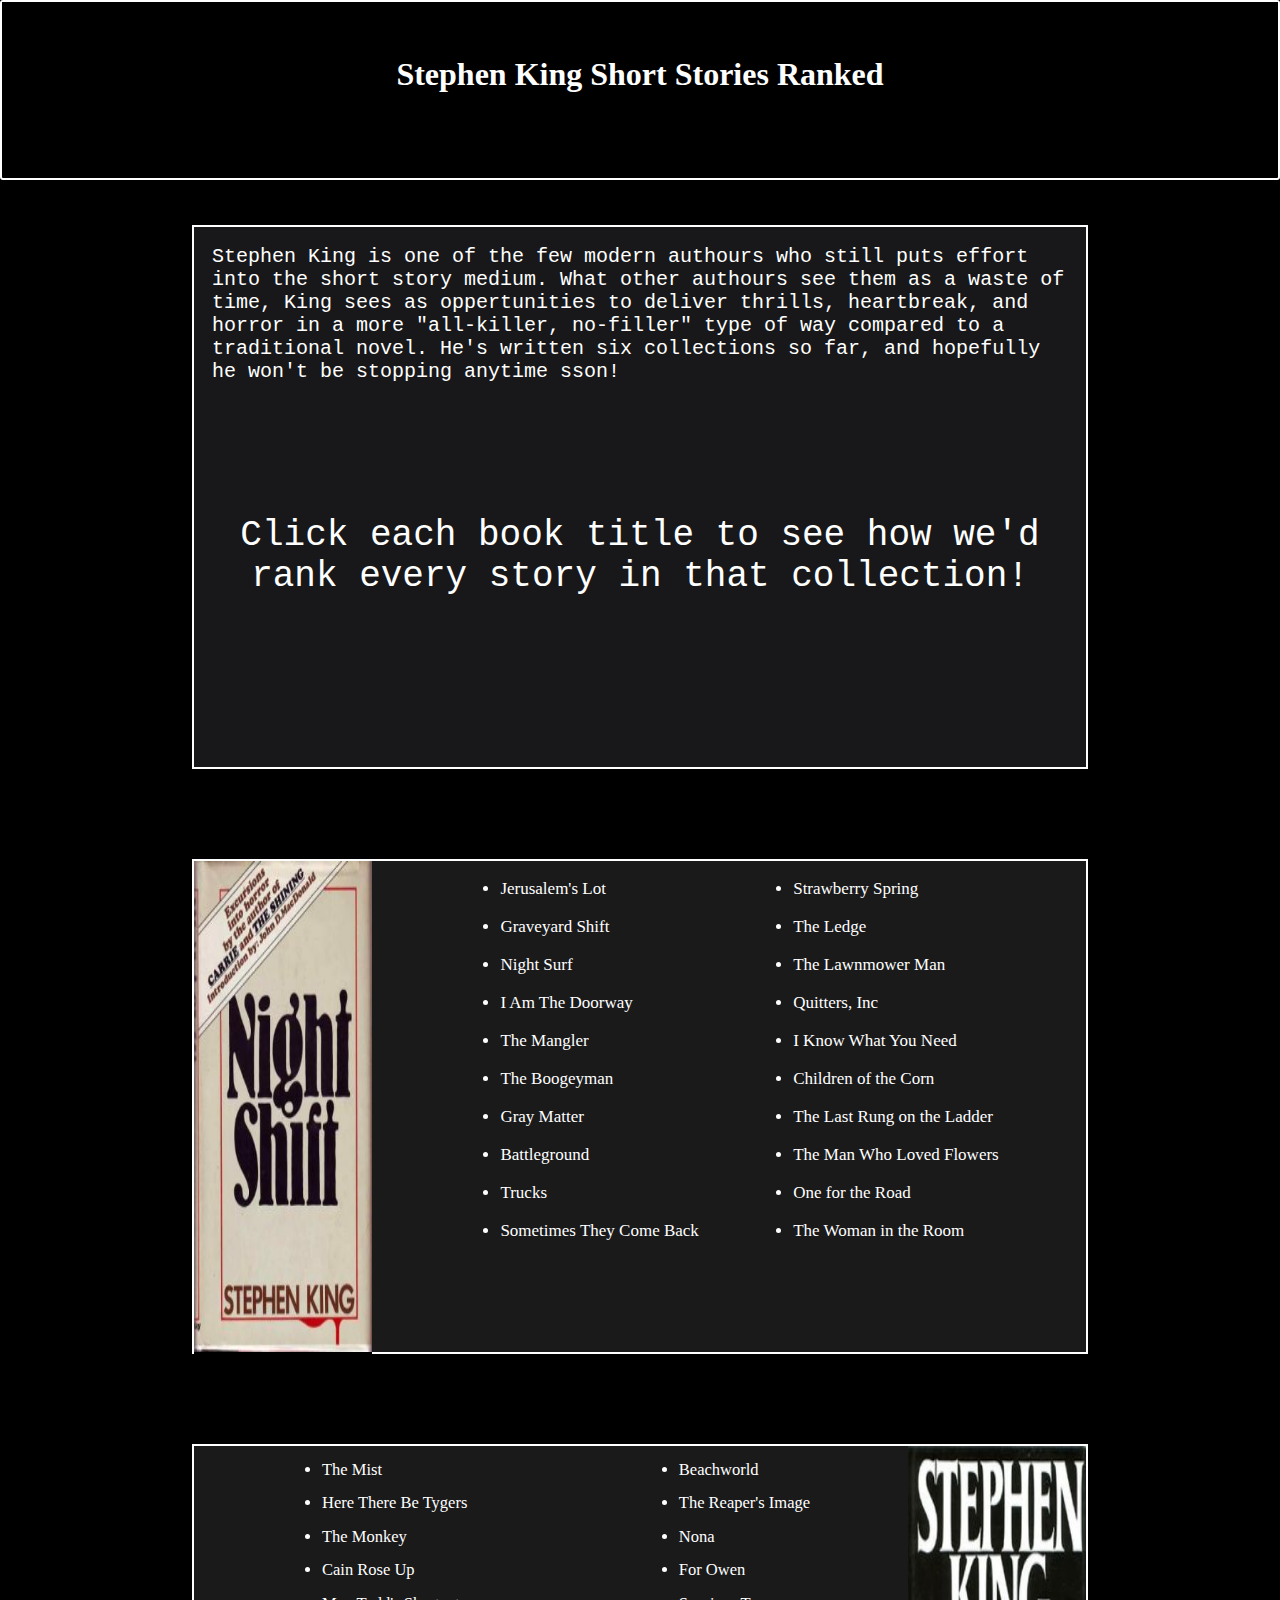
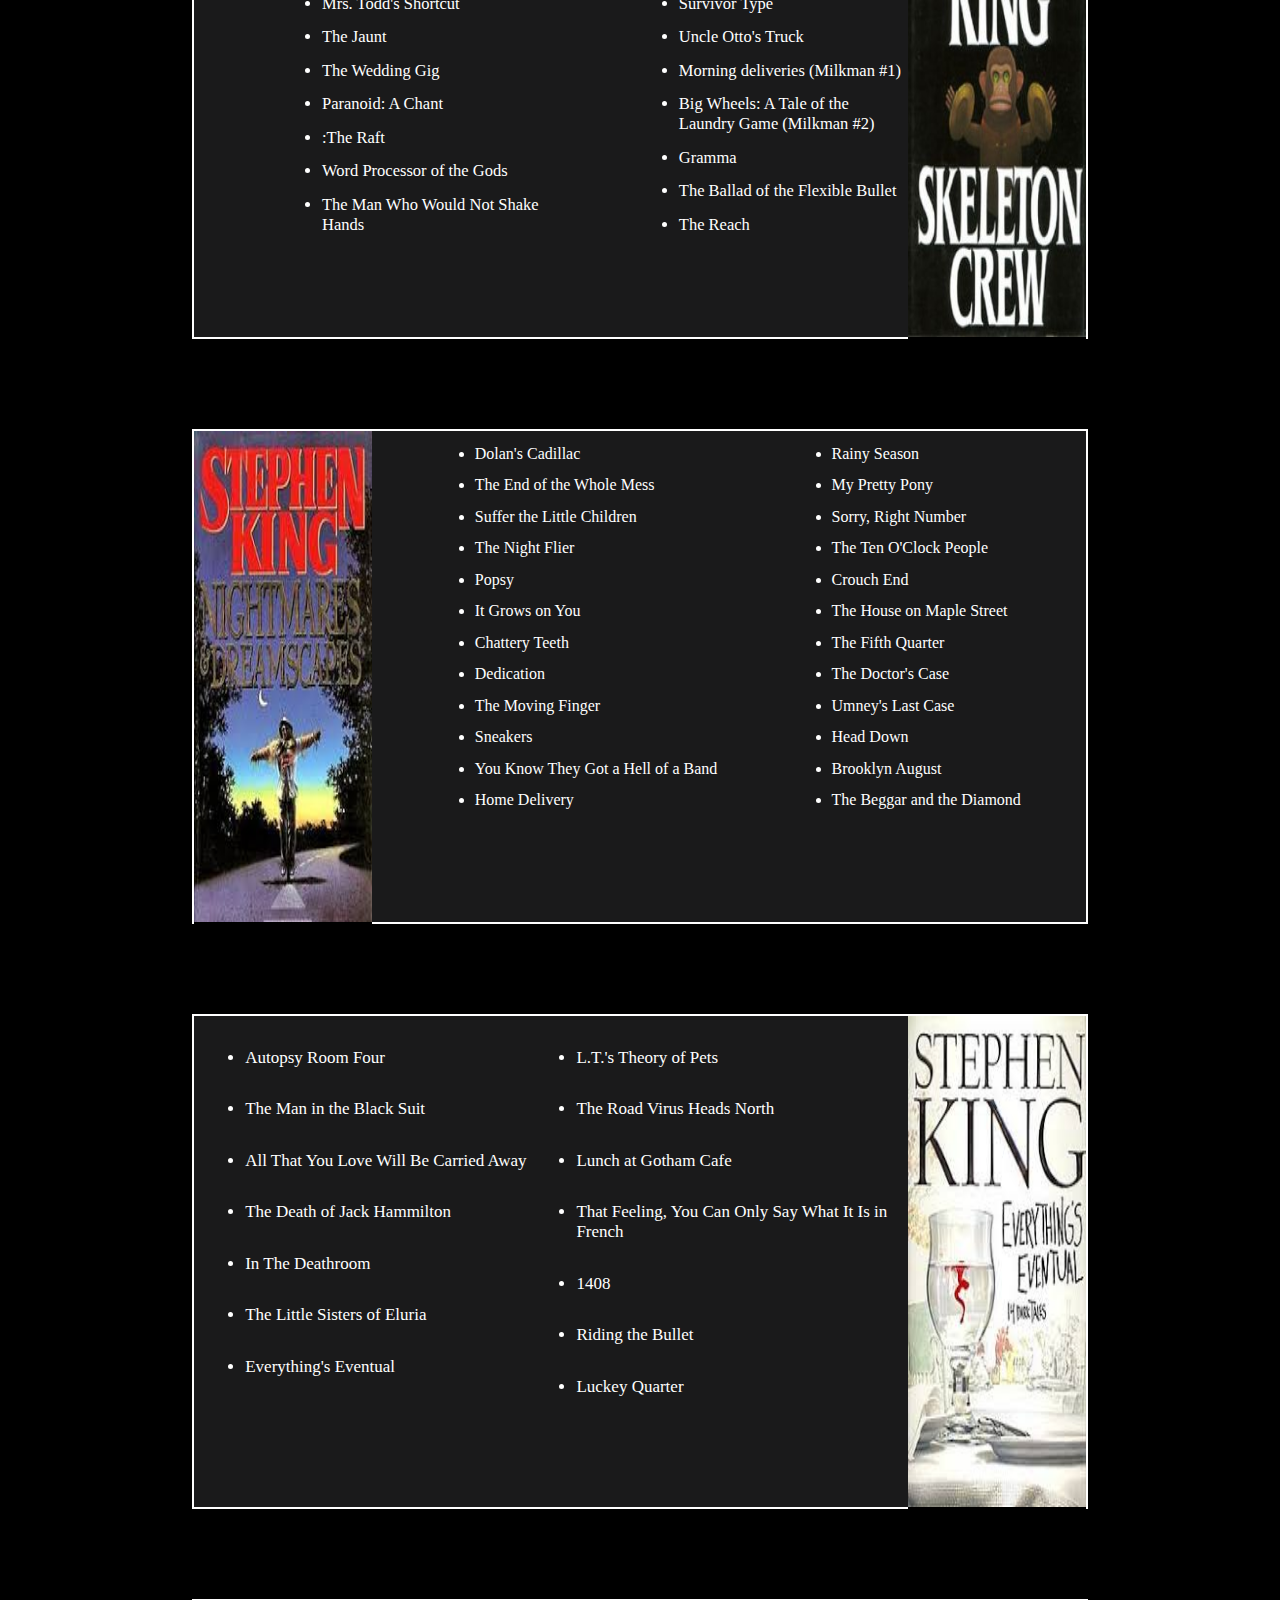
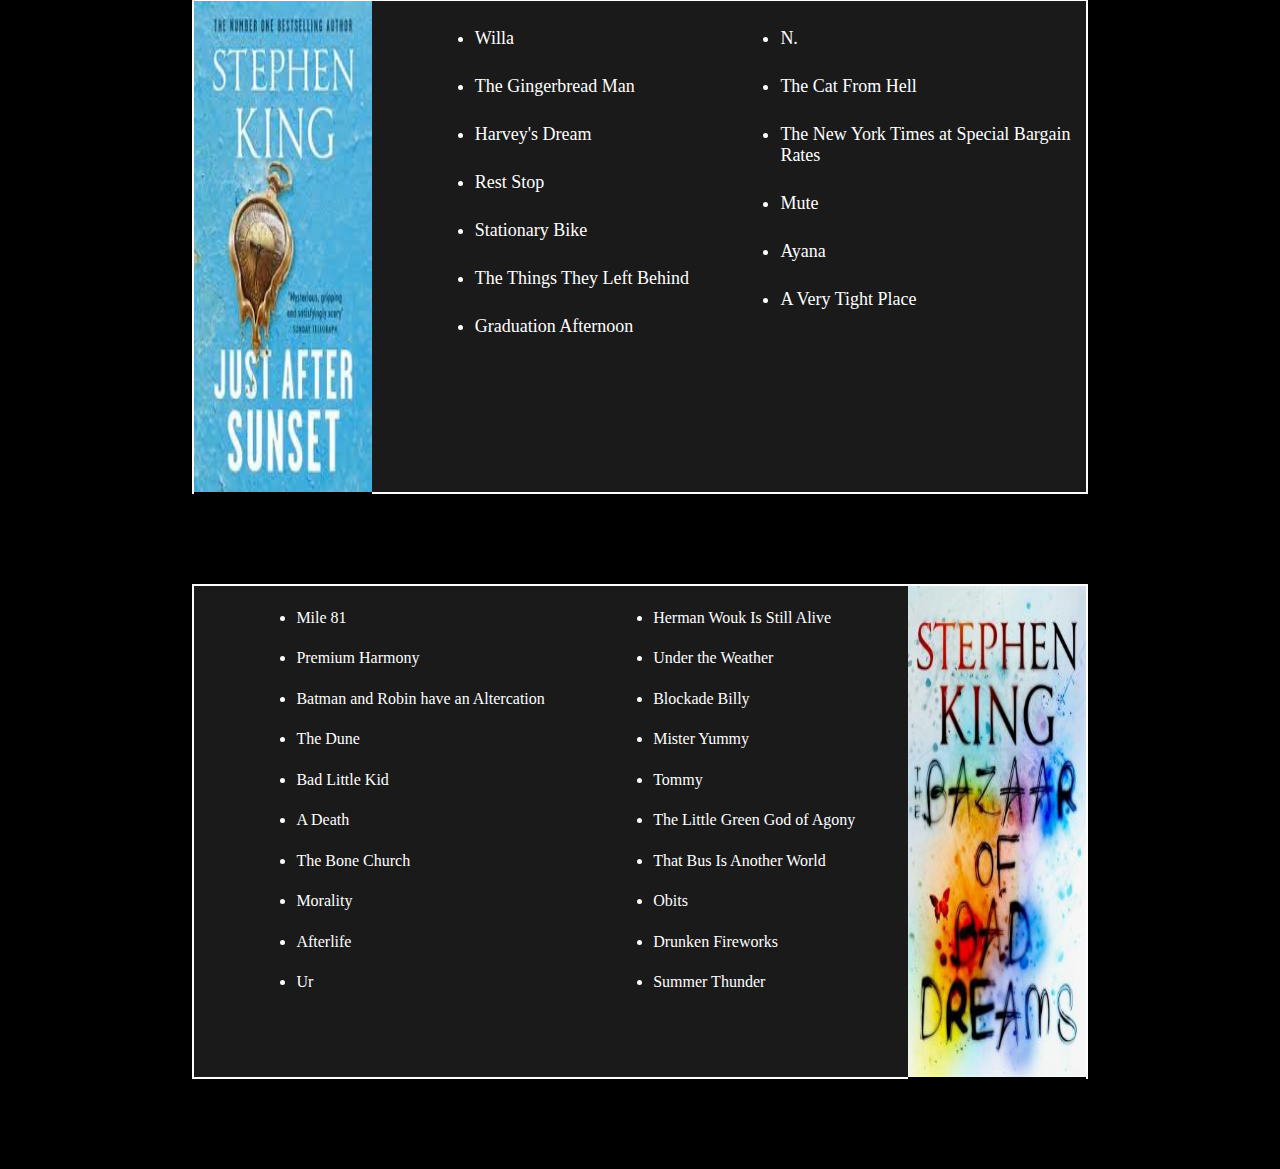
==== index.html @ f2a41735 "Add files via upload" ====
<!DOCTYPE html>
<html lang="en">
  <head>
    <link rel="stylesheet" href="assets/css/stylesheet.css" />
    <meta charset="UTF-8" />
    <meta name="viewport" content="width=device-width, initial-scale=1.0" />
    <title>Stephen King Short Stories Ranked!</title> <!--will have to give each pair of list their own id so I can adjust for phones below 400px-->
  </head>
  <body>
    <div id="main-page">
      <div id="main-page-title-area">
        <h1 id="main-page-title">
          Stephen King Short Stories Ranked
        </h1>
      </div>
      <div class="small-black-seperator"></div>
      <div id="body-of-main-page-area">
        <div id="body">
          <div id="main-page-intro">
            <div id="intro-p1">
              <tt>
                <p>
                Stephen King is one of the few modern authours who still puts
                effort into the short story medium. What other authours see them
                as a waste of time, King sees as oppertunities to deliver thrills,
                heartbreak, and horror in a more "all-killer, no-filler" type of
                way compared to a traditional novel. He's written six collections 
                so far, and hopefully he won't be stopping anytime sson!
              </p>
            </tt>
            </div>
            <div id="intro-p2">
              <tt> 
                <p>Click each book title to see how we'd rank every story in that
                collection!</p>
              </tt>         
            </div>
          </div>
          <div class="black-seperator"></div>
          <div class="book-pic-on-left" id="ns">
            <div class="image-area">
              <a href="#">
                <img src="assets/img/nightshift.jpg" class="book-pic">
                </a>
            </div>
            <div class="list-area">
              <ul>
                <li>Jerusalem's Lot</li>
                <li>Graveyard Shift</li>
                <li>Night Surf</li>
                <li>I Am The Doorway</li>
                <li>The Mangler</li>
                <li>The Boogeyman</li>
                <li>Gray Matter</li>
                <li>Battleground</li>
                <li>Trucks</li>
                <li>Sometimes They Come Back</li>
              </ul>
            </div>
            <div class="list-area">
                <li>Strawberry Spring</li>
                <li>The Ledge</li>
                <li>The Lawnmower Man</li>
                <li>Quitters, Inc</li>
                <li>I Know What You Need</li>
                <li>Children of the Corn</li>
                <li>The Last Rung on the Ladder</li>
                <li>The Man Who Loved Flowers</li>
                <li>One for the Road</li>
                <li>The Woman in the Room</li>
            </div>
          </div>
          <div class="black-seperator"></div>
          <div class="book-pic-on-right" id="sc">
            <div class="image-area">
              <a href="#">
                <img src="assets/img/skeleton-crew.jpg" class="book-pic"/>
              </a>
            </div>
          <div class="list-area">
            <ul>
              <li>Beachworld</li>
              <li>The Reaper's Image</li>
              <li>Nona</li>
              <li>For Owen</li>
              <li>Survivor Type</li>
              <li>Uncle Otto's Truck</li>
              <li>Morning deliveries (Milkman #1)</li>
              <li>Big Wheels: A Tale of the Laundry Game (Milkman #2)</li>
              <li>Gramma</li>
              <li>The Ballad of the Flexible Bullet</li>
              <li>The Reach</li>
            </ul>
          </div>
          <div class="list-area">
            <ul>
              <li>The Mist</li>
              <li>Here There Be Tygers</li>
              <li>The Monkey</li>
              <li>Cain Rose Up</li>
              <li>Mrs. Todd's Shortcut</li>
              <li>The Jaunt</li>
              <li>The Wedding Gig</li>
              <li>Paranoid: A Chant</li>
              <li>:The Raft</li>
              <li>Word Processor of the Gods</li>
              <li>The Man Who Would Not Shake Hands</li>
            </ul>
          </div>
          </div>
          <div class="black-seperator"></div>
          <div class="book-pic-on-left" id="nad">
            <div class="image-area">
              <a href="#">
                <img src="assets/img/nad.jpg" class="book-pic">
                </a>
            </div>
            <div class="list-area">
              <ul>
                <li>Dolan's Cadillac</li>
                <li>The End of the Whole Mess</li>
                <li>Suffer the Little Children</li>
                <li>The Night Flier</li>
                <li>Popsy</li>
                <li>It Grows on You</li>
                <li>Chattery Teeth</li>
                <li>Dedication</li>
                <li>The Moving Finger</li>
                <li>Sneakers</li>
                <li>You Know They Got a Hell of a Band</li>
                <li>Home Delivery</li>
              </ul>
            </div>
            <div class="list-area">
              <ul>
                <li>Rainy Season</li>
                <li>My Pretty Pony</li>
                <li>Sorry, Right Number</li>
                <li>The Ten O'Clock People</li>
                <li>Crouch End</li>
                <li>The House on Maple Street</li>
                <li>The Fifth Quarter</li>
                <li>The Doctor's Case</li>
                <li>Umney's Last Case</li>
                <li>Head Down</li>
                <li>Brooklyn August</li>
                <li>The Beggar and the Diamond</li>
              </ul>
            </div>
          </div>
          <div class="black-seperator"></div>
          <div class="book-pic-on-right" id="ee">
            <div class="image-area">
              <a href="#">
                <img src="assets/img/ee.jpg" class="book-pic"/>
              </a>
            </div>
            <div class="list-area">
              <li>L.T.'s Theory of Pets</li>
              <li>The Road Virus Heads North</li>
              <li>Lunch at Gotham Cafe</li>
              <li>That Feeling, You Can Only Say What It Is in French</li>
              <li>1408</li>
              <li>Riding the Bullet</li>
              <li>Luckey Quarter</li>
            </div>
          <div class="list-area">
            <ul>
              <li>Autopsy Room Four</li>
              <li>The Man in the Black Suit</li>
              <li>All That You Love Will Be Carried Away</li>
              <li>The Death of Jack Hammilton</li>
              <li>In The Deathroom</li>
              <li>The Little Sisters of Eluria</li>
              <li>Everything's Eventual</li>
            </ul>
          </div>
          </div>
          <div class="black-seperator"></div> 
          <div class="book-pic-on-left" id="jas">
            <div class="image-area">
              <a href="#">
                <img src="assets/img/jas.jpg" class="book-pic">
                </a>
            </div>
            <div class="list-area">
              <ul>
                <li>Willa</li>
                <li>The Gingerbread Man</li>
                <li>Harvey's Dream</li>
                <li>Rest Stop</li>
                <li>Stationary Bike</li>
                <li>The Things They Left Behind</li>
                <li>Graduation Afternoon</li>
              </ul>
            </div>
            <div class="list-area">
              <li>N.</li>
              <li>The Cat From Hell</li>
              <li>The New York Times at Special Bargain Rates</li>
              <li>Mute</li>
              <li>Ayana</li>
              <li>A Very Tight Place</li>
            </div>
          </div>
          <div class="black-seperator"></div>
          <div class="book-pic-on-right" id="bobd">
            <div class="image-area">
              <a href="#">
                <img src="assets/img/bobd.jpg" class="book-pic"/>
              </a>
            </div>
          <div class="list-area">
            <ul>
              <li>Herman Wouk Is Still Alive</li>
              <li>Under the Weather</li>
              <li>Blockade Billy</li>
              <li>Mister Yummy</li>
              <li>Tommy</li>
              <li>The Little Green God of Agony</li>
              <li>That Bus Is Another World</li>
              <li>Obits</li>
              <li>Drunken Fireworks</li>
              <li>Summer Thunder</li>
            </ul>
          </div>
          <div class="list-area">
            <ul>
              <li>Mile 81</li>
              <li>Premium Harmony</li>
              <li>Batman and Robin have an Altercation</li>
              <li>The Dune</li>
              <li>Bad Little Kid</li>
              <li>A Death</li>
              <li>The Bone Church</li>
              <li>Morality</li>
              <li>Afterlife</li>
              <li>Ur</li>
            </ul>
          </div>
          </div>
          <div class="black-seperator"></div>
        </div>
      </div>
    </div>
  </body>
</html>
---- assets/css/stylesheet.css ----
/*#region reset*/
* {
  margin: 0;
  padding: 0;
  box-sizing: border-box;
  background-color: black;
}
/*#endregion*/

/*#region main page*/
#main-page {
  background-color: black;
  width: 100vw;
  max-width: 100%;
  height: 400vh;
}
/*#endregion*/

/*#region main page title*/
#main-page-title-area {
  height: 20vh;
  width: 100vw;
  max-width: 100%;
  background-color: black;
  border: 2px solid white;
  border-radius: 3px;
  margin-right: 50vw;
}
#main-page-title {
  text-align: center;
  padding-top: 6vh;
  color: white;
}
/*#endregion*/

/*#region body of main page area*/
#body-of-main-page-area {
  width: 100vw;
  max-width: 100%;
  height: 400vh;
}

#body {
  height: 400vh;
  width: 70vw;
  margin-left: 15vw;
  margin-right: 15vw;
  background-color: yellow;
}

#main-page-intro {
  border: 2px solid white;
}

#main-page-intro p {
  height: 30vh;
  width: 100%;
  background-color: #18181a;
  padding: 2vh;
  color: white;
  font-size: 20px;
}

#intro-p2 {
  text-align: center;
}

#intro-p2 p {
  font-size: 4vh;
}
/*#endregion*/

/*#region black-seperator*/
.black-seperator {
  background-color: black;
  height: 10vh;
}

.small-black-seperator {
  background-color: black;
  height: 5vh;
}
/*#endregion*/

/*#region books*/
.book-pic-on-left {
  height: 55vh;
  display: flex;
  border: 2px solid white;
  width: 100%;
}

.book-pic-on-right {
  height: 55vh;
  display: flex;
  flex-direction: row-reverse;
  border: 2px solid white;
  width: 100%;
}

.image-area {
  width: 20%;
  max-height: 100%;
}

.list-area {
  width: 40%;
  max-height: 100%;
  background-color: #1A1A1B;
}

.list-area ul,
.list-area li {
  background-color: #1A1A1B;
  max-height: 50%;
  color: white;
}

#ns ul,
#ns li {
  font-size: 17px;
  margin-top: 2vh;
  margin-left: 5vw;
}

#sc ul,
#sc li {
  font-size: 16.5px;
  margin-top: 1.5vh;
  margin-left: 5vw;
}

#nad ul,
#nad li {
  font-size: 16px;
  margin-left: 4vw;
  margin-top: 1.5vh;
}

#ee ul,
#ee li {
  font-size: 17px;
  margin-left: 2vw;
  margin-top: 3.5vh;
}

#jas ul,
#jas li {
  font-size: 18px;
  margin-left: 4vw;
  margin-top: 3vh;
}

#bobd ul,
#bobd li {
  font-size: 16px;
  margin-top: 2.5vh;
  margin-left: 4vw;
}

.book-pic {
  width: 100%;
  height: 100%;
  max-width: 100%;
  max-width: 100%;
}
/*#endregion*/

/*#region mobile version*/
@media screen and (max-width: 600px) {

#body {
 width:64vw;
 margin-right:18vw;
 margin-left:18vw;
  }

  #main-page-title-area,
  #main-page-title-area h1 {
    background-color: blue;
  }

  #main-page-intro p {
    font-size: 15px;
  }

  #intro-p2 p {
    font-size: 3vh;
    padding-top: 80px;
  }

  .image-area {
    height: 60%;
    max-height: 60%;
    width: 100%;
  }

  .list-area {
    height: 40%;
    max-height: 50%;
    width: 50%;
  }

  .book-pic-on-left {
    height: 100vh;
    display: flex;
    flex-wrap: wrap;
    border: 2px solid white;
    width: 100%;
  }

  .book-pic-on-right {
    height: 100vh;
    display: flex;
    flex-wrap: wrap;
    border: 2px solid white;
    width: 100%;
  }
  .list-area ul,
  .list-area li {
    background-color: #1A1A1B;
    max-height: 50%;
    color: white;
  }

  #ns ul,
  #ns li {
    font-size: 13px;
    margin-top:1vh;
    margin-left:3vw;
  }

  #sc ul,
  #sc li {
    font-size: 12.5px;
    margin-top: 1vh;
    margin-left: 2vw;
  }

  #nad ul,
  #nad li {
    font-size: 12px;
    margin-left: 3vw;
    margin-top: 1vh;
  }

  #ee ul,
  #ee li {
    font-size: 15px;
    margin-left: 2vw;
    margin-top: 2vh;
  }

  #jas ul,
  #jas li {
    font-size: 16px;
    margin-left: 4vw;
    margin-top: 1.5vh;
  }

  #bobd ul,
  #bobd li {
    font-size: 13.5px;
    margin-top: 1vh;
    margin-left: 4vw;
  }
}

@media screen and (max-width: 400px) {
  #body {
    width:80vw;
    margin-right:10vw;
    margin-left:10vw;
     }
   
     #main-page-title-area,
     #main-page-title-area h1 {
       background-color: blue;
     }
   
     #main-page-intro p {
       font-size: 15px;
     }
   
     #intro-p2 p {
       font-size: 3vh;
       padding-top: 80px;
     }
   
     .image-area {
       height: 50%;
       max-height: 60%;
       width: 100%;
     }
   
     .list-area {
       height: 50%;
       max-height: 50%;
       width: 50%;
     }
   
     .book-pic-on-left {
       height: 120vh;
       display: flex;
       flex-wrap: wrap;
       border: 2px solid white;
       width: 100%;
     }
   
     .book-pic-on-right {
       height: 120vh;
       display: flex;
       flex-wrap: wrap;
       border: 2px solid white;
       width: 100%;
     }
     .list-area ul,
     .list-area li {
       background-color: #1A1A1B;
       max-height: 50%;
       color: white;
     }
   
     #ns ul,
     #ns li {
       font-size: 15px;
       margin-top:1vh;
       margin-left:2.5vw;
     }
   
     #sc ul,
     #sc li {
       font-size: 12.5px;
       margin-top: 1vh;
       margin-left: 2vw;
     }
   
     #nad ul,
     #nad li {
       font-size: 12px;
       margin-left: 3vw;
       margin-top: 1vh;
     }
   
     #ee ul,
     #ee li {
       font-size: 15px;
       margin-left: 2vw;
       margin-top: 2vh;
     }
   
     #jas ul,
     #jas li {
       font-size: 16px;
       margin-left: 4vw;
       margin-top: 1.5vh;
     }
   
     #bobd ul,
     #bobd li {
       font-size: 13.5px;
       margin-top: 1vh;
       margin-left: 4vw;
     }
}
/*#endregion*/
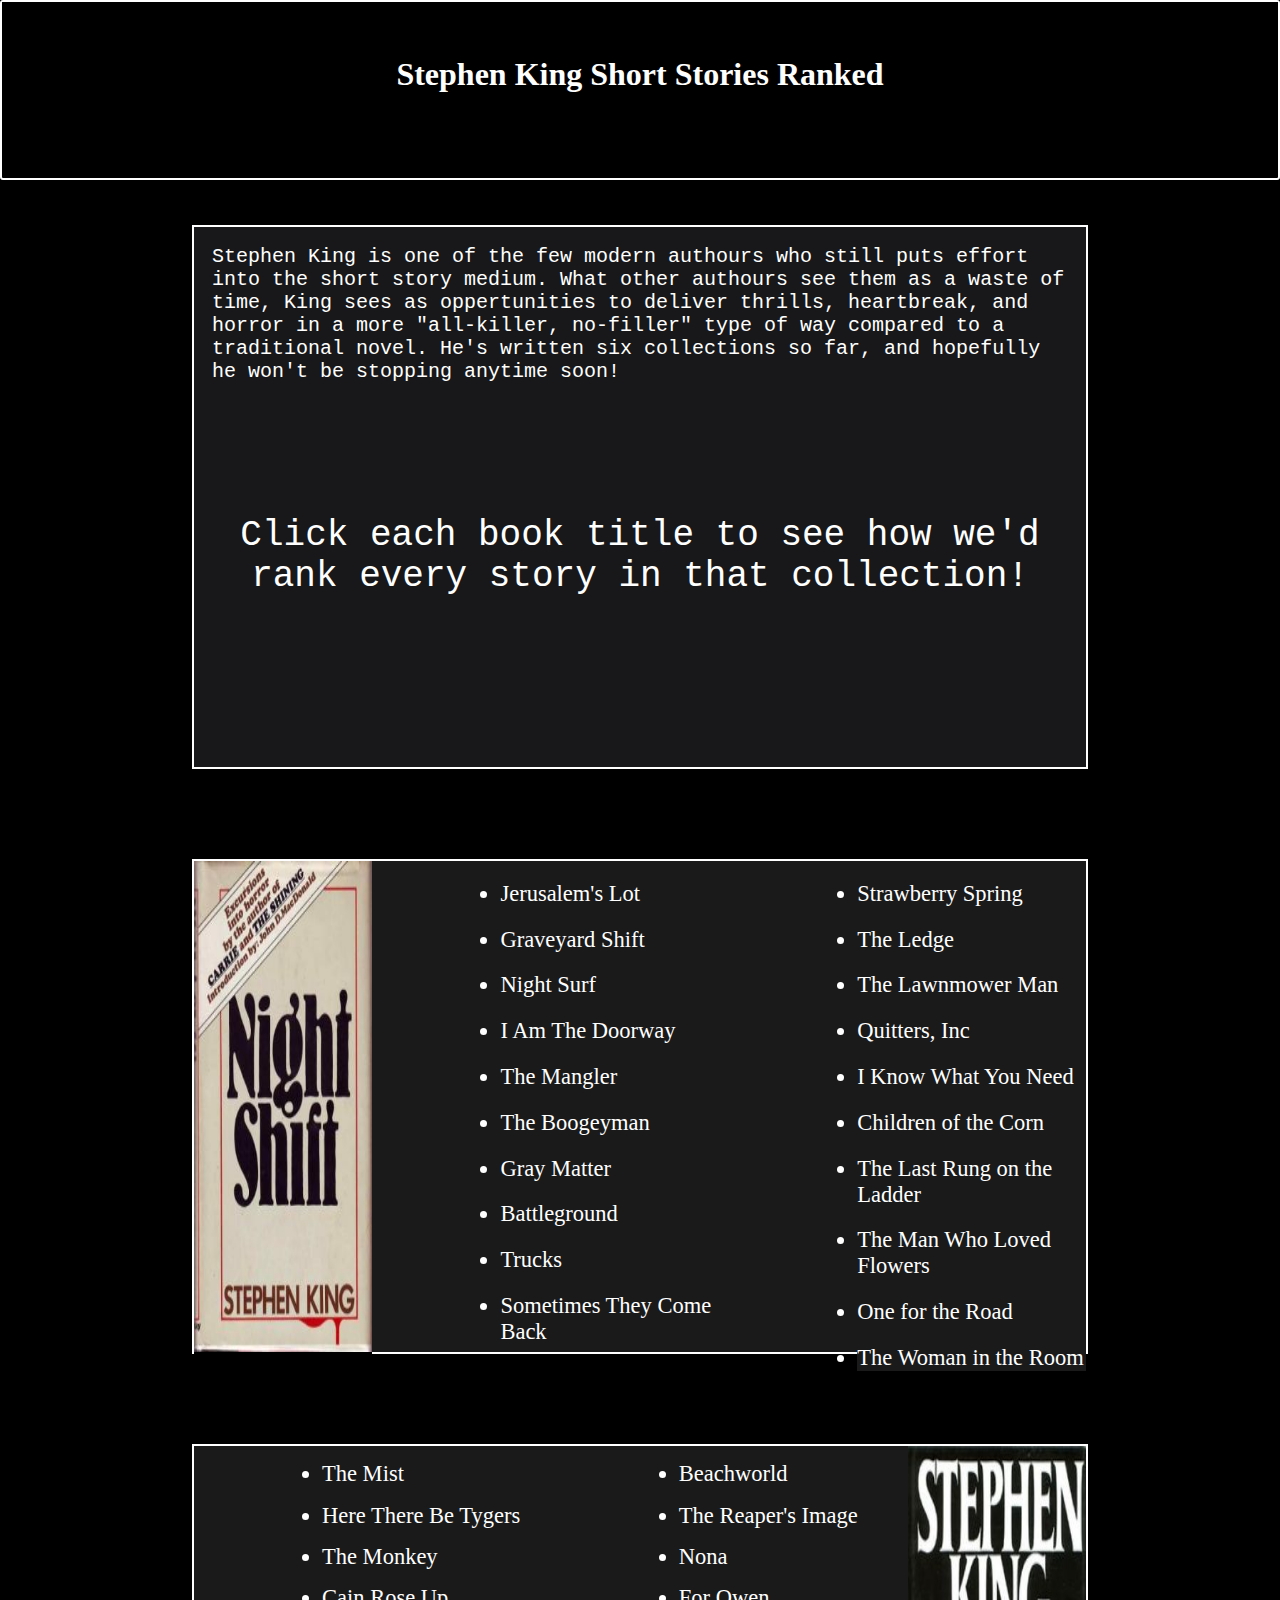
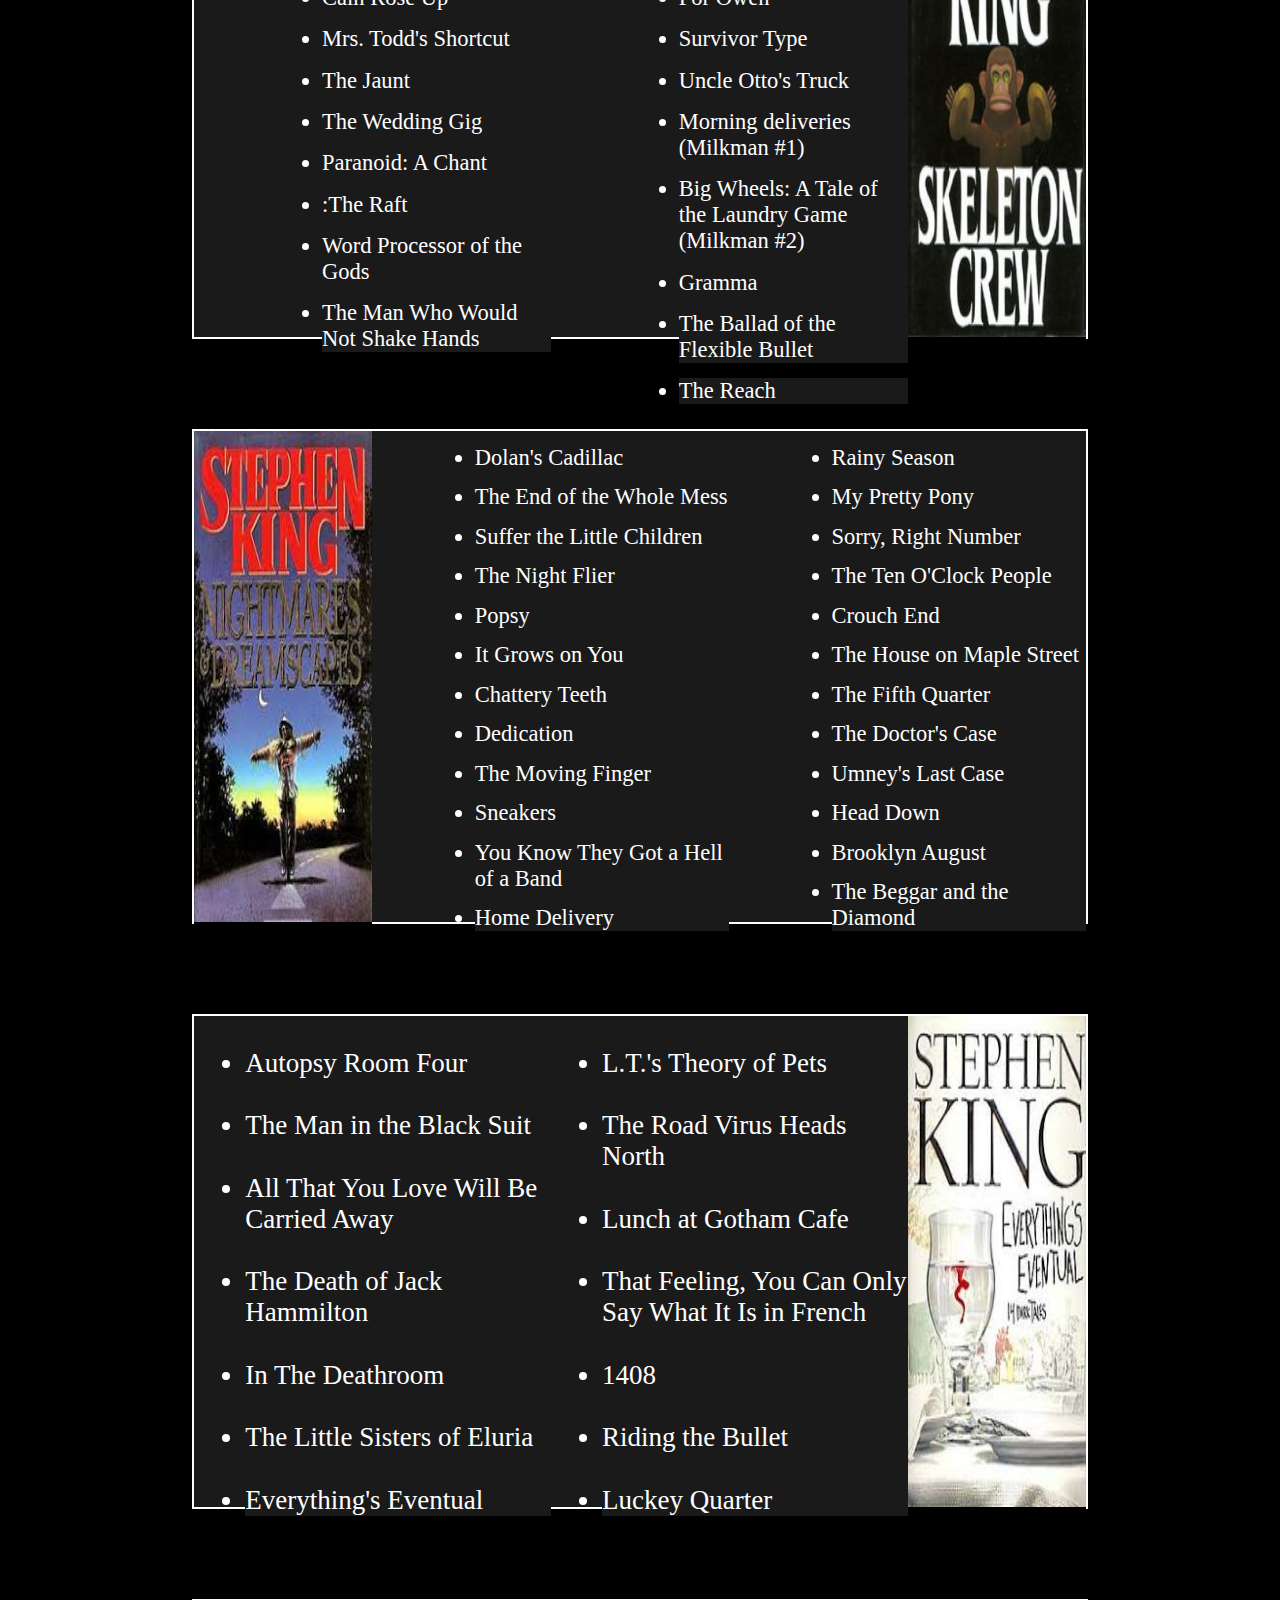
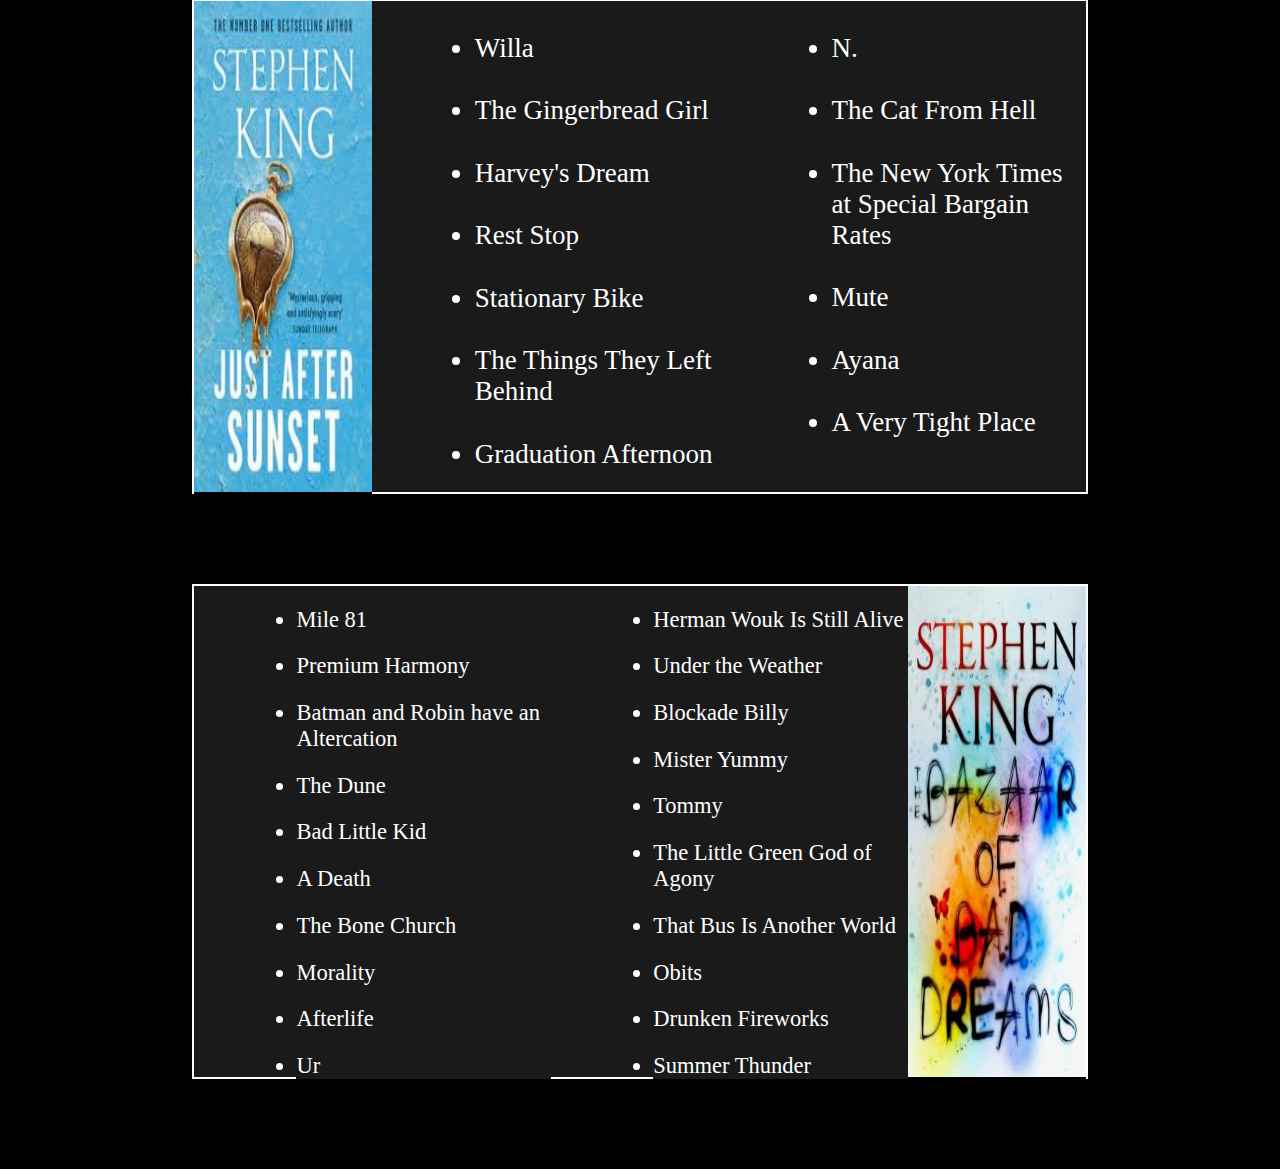
==== commit db3de0c8: "Add files via upload" ====
--- a/index.html
+++ b/index.html
@@ -4,7 +4,7 @@
     <link rel="stylesheet" href="assets/css/stylesheet.css" />
     <meta charset="UTF-8" />
     <meta name="viewport" content="width=device-width, initial-scale=1.0" />
-    <title>Stephen King Short Stories Ranked!</title> <!--will have to give each pair of list their own id so I can adjust for phones below 400px-->
+    <title>Stephen King Short Stories Ranked!</title>
   </head>
   <body>
     <div id="main-page">
@@ -20,31 +20,34 @@
             <div id="intro-p1">
               <tt>
                 <p>
-                Stephen King is one of the few modern authours who still puts
-                effort into the short story medium. What other authours see them
-                as a waste of time, King sees as oppertunities to deliver thrills,
-                heartbreak, and horror in a more "all-killer, no-filler" type of
-                way compared to a traditional novel. He's written six collections 
-                so far, and hopefully he won't be stopping anytime sson!
-              </p>
-            </tt>
+                  Stephen King is one of the few modern authours who still puts
+                  effort into the short story medium. What other authours see
+                  them as a waste of time, King sees as oppertunities to deliver
+                  thrills, heartbreak, and horror in a more "all-killer,
+                  no-filler" type of way compared to a traditional novel. He's
+                  written six collections so far, and hopefully he won't be
+                  stopping anytime soon!
+                </p>
+              </tt>
             </div>
             <div id="intro-p2">
-              <tt> 
-                <p>Click each book title to see how we'd rank every story in that
-                collection!</p>
-              </tt>         
+              <tt>
+                <p>
+                  Click each book title to see how we'd rank every story in that
+                  collection!
+                </p>
+              </tt>
             </div>
           </div>
           <div class="black-seperator"></div>
           <div class="book-pic-on-left" id="ns">
             <div class="image-area">
               <a href="#">
-                <img src="assets/img/nightshift.jpg" class="book-pic">
-                </a>
-            </div>
-            <div class="list-area">
-              <ul>
+                <img src="assets/img/nightshift.jpg" class="book-pic" />
+              </a>
+            </div>
+            <div class="list-area">
+              <ul id="ns-list-1">
                 <li>Jerusalem's Lot</li>
                 <li>Graveyard Shift</li>
                 <li>Night Surf</li>
@@ -58,6 +61,7 @@
               </ul>
             </div>
             <div class="list-area">
+              <ul id="ns-list-2">
                 <li>Strawberry Spring</li>
                 <li>The Ledge</li>
                 <li>The Lawnmower Man</li>
@@ -68,55 +72,56 @@
                 <li>The Man Who Loved Flowers</li>
                 <li>One for the Road</li>
                 <li>The Woman in the Room</li>
+              </ul>
             </div>
           </div>
           <div class="black-seperator"></div>
           <div class="book-pic-on-right" id="sc">
             <div class="image-area">
               <a href="#">
-                <img src="assets/img/skeleton-crew.jpg" class="book-pic"/>
-              </a>
-            </div>
-          <div class="list-area">
-            <ul>
-              <li>Beachworld</li>
-              <li>The Reaper's Image</li>
-              <li>Nona</li>
-              <li>For Owen</li>
-              <li>Survivor Type</li>
-              <li>Uncle Otto's Truck</li>
-              <li>Morning deliveries (Milkman #1)</li>
-              <li>Big Wheels: A Tale of the Laundry Game (Milkman #2)</li>
-              <li>Gramma</li>
-              <li>The Ballad of the Flexible Bullet</li>
-              <li>The Reach</li>
-            </ul>
-          </div>
-          <div class="list-area">
-            <ul>
-              <li>The Mist</li>
-              <li>Here There Be Tygers</li>
-              <li>The Monkey</li>
-              <li>Cain Rose Up</li>
-              <li>Mrs. Todd's Shortcut</li>
-              <li>The Jaunt</li>
-              <li>The Wedding Gig</li>
-              <li>Paranoid: A Chant</li>
-              <li>:The Raft</li>
-              <li>Word Processor of the Gods</li>
-              <li>The Man Who Would Not Shake Hands</li>
-            </ul>
-          </div>
+                <img src="assets/img/skeleton-crew.jpg" class="book-pic" />
+              </a>
+            </div>
+            <div class="list-area">
+              <ul id="sc-list-1">
+                <li>Beachworld</li>
+                <li>The Reaper's Image</li>
+                <li>Nona</li>
+                <li>For Owen</li>
+                <li>Survivor Type</li>
+                <li>Uncle Otto's Truck</li>
+                <li>Morning deliveries (Milkman #1)</li>
+                <li>Big Wheels: A Tale of the Laundry Game (Milkman #2)</li>
+                <li>Gramma</li>
+                <li>The Ballad of the Flexible Bullet</li>
+                <li>The Reach</li>
+              </ul>
+            </div>
+            <div class="list-area">
+              <ul id="sc-list-2">
+                <li>The Mist</li>
+                <li>Here There Be Tygers</li>
+                <li>The Monkey</li>
+                <li>Cain Rose Up</li>
+                <li>Mrs. Todd's Shortcut</li>
+                <li>The Jaunt</li>
+                <li>The Wedding Gig</li>
+                <li>Paranoid: A Chant</li>
+                <li>:The Raft</li>
+                <li>Word Processor of the Gods</li>
+                <li>The Man Who Would Not Shake Hands</li>
+              </ul>
+            </div>
           </div>
           <div class="black-seperator"></div>
           <div class="book-pic-on-left" id="nad">
             <div class="image-area">
               <a href="#">
-                <img src="assets/img/nad.jpg" class="book-pic">
-                </a>
-            </div>
-            <div class="list-area">
-              <ul>
+                <img src="assets/img/nad.jpg" class="book-pic" />
+              </a>
+            </div>
+            <div class="list-area">
+              <ul id="nad-list-1">
                 <li>Dolan's Cadillac</li>
                 <li>The End of the Whole Mess</li>
                 <li>Suffer the Little Children</li>
@@ -132,7 +137,7 @@
               </ul>
             </div>
             <div class="list-area">
-              <ul>
+              <ul id="nad-list-2">
                 <li>Rainy Season</li>
                 <li>My Pretty Pony</li>
                 <li>Sorry, Right Number</li>
@@ -152,41 +157,43 @@
           <div class="book-pic-on-right" id="ee">
             <div class="image-area">
               <a href="#">
-                <img src="assets/img/ee.jpg" class="book-pic"/>
-              </a>
-            </div>
-            <div class="list-area">
-              <li>L.T.'s Theory of Pets</li>
-              <li>The Road Virus Heads North</li>
-              <li>Lunch at Gotham Cafe</li>
-              <li>That Feeling, You Can Only Say What It Is in French</li>
-              <li>1408</li>
-              <li>Riding the Bullet</li>
-              <li>Luckey Quarter</li>
-            </div>
-          <div class="list-area">
-            <ul>
-              <li>Autopsy Room Four</li>
-              <li>The Man in the Black Suit</li>
-              <li>All That You Love Will Be Carried Away</li>
-              <li>The Death of Jack Hammilton</li>
-              <li>In The Deathroom</li>
-              <li>The Little Sisters of Eluria</li>
-              <li>Everything's Eventual</li>
-            </ul>
-          </div>
-          </div>
-          <div class="black-seperator"></div> 
+                <img src="assets/img/ee.jpg" class="book-pic" />
+              </a>
+            </div>
+            <div class="list-area">
+              <ul id="ee-list-1">
+                <li>L.T.'s Theory of Pets</li>
+                <li>The Road Virus Heads North</li>
+                <li>Lunch at Gotham Cafe</li>
+                <li>That Feeling, You Can Only Say What It Is in French</li>
+                <li>1408</li>
+                <li>Riding the Bullet</li>
+                <li>Luckey Quarter</li>
+              </ul>
+            </div>
+            <div class="list-area">
+              <ul id="ee-list-2">
+                <li>Autopsy Room Four</li>
+                <li>The Man in the Black Suit</li>
+                <li>All That You Love Will Be Carried Away</li>
+                <li>The Death of Jack Hammilton</li>
+                <li>In The Deathroom</li>
+                <li>The Little Sisters of Eluria</li>
+                <li>Everything's Eventual</li>
+              </ul>
+            </div>
+          </div>
+          <div class="black-seperator"></div>
           <div class="book-pic-on-left" id="jas">
             <div class="image-area">
               <a href="#">
-                <img src="assets/img/jas.jpg" class="book-pic">
-                </a>
-            </div>
-            <div class="list-area">
-              <ul>
+                <img src="assets/img/jas.jpg" class="book-pic" />
+              </a>
+            </div>
+            <div class="list-area">
+              <ul id="jas-list-1">
                 <li>Willa</li>
-                <li>The Gingerbread Man</li>
+                <li>The Gingerbread Girl</li>
                 <li>Harvey's Dream</li>
                 <li>Rest Stop</li>
                 <li>Stationary Bike</li>
@@ -195,49 +202,51 @@
               </ul>
             </div>
             <div class="list-area">
-              <li>N.</li>
-              <li>The Cat From Hell</li>
-              <li>The New York Times at Special Bargain Rates</li>
-              <li>Mute</li>
-              <li>Ayana</li>
-              <li>A Very Tight Place</li>
+              <ul id="jas-list-2">
+                <li>N.</li>
+                <li>The Cat From Hell</li>
+                <li>The New York Times at Special Bargain Rates</li>
+                <li>Mute</li>
+                <li>Ayana</li>
+                <li>A Very Tight Place</li>
+              </ul>
             </div>
           </div>
           <div class="black-seperator"></div>
           <div class="book-pic-on-right" id="bobd">
             <div class="image-area">
               <a href="#">
-                <img src="assets/img/bobd.jpg" class="book-pic"/>
-              </a>
-            </div>
-          <div class="list-area">
-            <ul>
-              <li>Herman Wouk Is Still Alive</li>
-              <li>Under the Weather</li>
-              <li>Blockade Billy</li>
-              <li>Mister Yummy</li>
-              <li>Tommy</li>
-              <li>The Little Green God of Agony</li>
-              <li>That Bus Is Another World</li>
-              <li>Obits</li>
-              <li>Drunken Fireworks</li>
-              <li>Summer Thunder</li>
-            </ul>
-          </div>
-          <div class="list-area">
-            <ul>
-              <li>Mile 81</li>
-              <li>Premium Harmony</li>
-              <li>Batman and Robin have an Altercation</li>
-              <li>The Dune</li>
-              <li>Bad Little Kid</li>
-              <li>A Death</li>
-              <li>The Bone Church</li>
-              <li>Morality</li>
-              <li>Afterlife</li>
-              <li>Ur</li>
-            </ul>
-          </div>
+                <img src="assets/img/bobd.jpg" class="book-pic" />
+              </a>
+            </div>
+            <div class="list-area">
+              <ul id="bobd-list-1">
+                <li>Herman Wouk Is Still Alive</li>
+                <li>Under the Weather</li>
+                <li>Blockade Billy</li>
+                <li>Mister Yummy</li>
+                <li>Tommy</li>
+                <li>The Little Green God of Agony</li>
+                <li>That Bus Is Another World</li>
+                <li>Obits</li>
+                <li>Drunken Fireworks</li>
+                <li>Summer Thunder</li>
+              </ul>
+            </div>
+            <div class="list-area">
+              <ul id="bobd-list-2">
+                <li>Mile 81</li>
+                <li>Premium Harmony</li>
+                <li>Batman and Robin have an Altercation</li>
+                <li>The Dune</li>
+                <li>Bad Little Kid</li>
+                <li>A Death</li>
+                <li>The Bone Church</li>
+                <li>Morality</li>
+                <li>Afterlife</li>
+                <li>Ur</li>
+              </ul>
+            </div>
           </div>
           <div class="black-seperator"></div>
         </div>
--- a/assets/css/stylesheet.css
+++ b/assets/css/stylesheet.css
@@ -106,55 +106,55 @@
 .list-area {
   width: 40%;
   max-height: 100%;
-  background-color: #1A1A1B;
+  background-color: #1a1a1b;
 }
 
 .list-area ul,
 .list-area li {
-  background-color: #1A1A1B;
+  background-color: #1a1a1b;
   max-height: 50%;
   color: white;
 }
 
 #ns ul,
 #ns li {
-  font-size: 17px;
-  margin-top: 2vh;
+  font-size: 2.5vh;
+  margin-top: 2.2vh;
   margin-left: 5vw;
 }
 
 #sc ul,
 #sc li {
-  font-size: 16.5px;
-  margin-top: 1.5vh;
+  font-size: 2.5vh;
+  margin-top: 1.7vh;
   margin-left: 5vw;
 }
 
 #nad ul,
 #nad li {
-  font-size: 16px;
+  font-size: 2.5vh;
   margin-left: 4vw;
   margin-top: 1.5vh;
 }
 
 #ee ul,
 #ee li {
-  font-size: 17px;
+  font-size: 3vh;
   margin-left: 2vw;
   margin-top: 3.5vh;
 }
 
 #jas ul,
 #jas li {
-  font-size: 18px;
+  font-size: 3vh;
   margin-left: 4vw;
-  margin-top: 3vh;
+  margin-top: 3.5vh;
 }
 
 #bobd ul,
 #bobd li {
-  font-size: 16px;
-  margin-top: 2.5vh;
+  font-size: 2.5vh;
+  margin-top: 2.3vh;
   margin-left: 4vw;
 }
 
@@ -168,11 +168,10 @@
 
 /*#region mobile version*/
 @media screen and (max-width: 600px) {
-
-#body {
- width:64vw;
- margin-right:18vw;
- margin-left:18vw;
+  #body {
+    width: 64vw;
+    margin-right: 18vw;
+    margin-left: 18vw;
   }
 
   #main-page-title-area,
@@ -218,149 +217,472 @@
   }
   .list-area ul,
   .list-area li {
-    background-color: #1A1A1B;
+    background-color: #1a1a1b;
     max-height: 50%;
     color: white;
   }
 
   #ns ul,
   #ns li {
-    font-size: 13px;
-    margin-top:1vh;
-    margin-left:3vw;
+    font-size: 2vh;
+    margin-top: 1.3vh;
+    margin-left: 3vw;
+  }
+
+  #sc ul,
+  #sc li {
+    font-size: 1.8vh;
+    margin-top: 1vh;
+    margin-left: 2vw;
+  }
+
+  #nad ul,
+  #nad li {
+    font-size: 1.7vh;
+    margin-left: 3vw;
+    margin-top: 1vh;
+  }
+
+  #ee ul,
+  #ee li {
+    font-size: 2.2vh;
+    margin-left: 2vw;
+    margin-top: 2vh;
+  }
+
+  #jas ul,
+  #jas li {
+    font-size: 2.5vh;
+    margin-left: 4vw;
+    margin-top: 1.5vh;
+  }
+
+  #bobd ul,
+  #bobd li {
+    font-size: 2vh;
+    margin-top: 1vh;
+    margin-left: 4vw;
+  }
+}
+
+@media screen and (max-width: 500px) {
+  #body {
+    width: 64vw;
+    margin-right: 18vw;
+    margin-left: 18vw;
+  }
+
+  #main-page-title-area,
+  #main-page-title-area h1 {
+    background-color: blue;
+    font-size: 5vh;
+  }
+
+  #main-page-intro p {
+    font-size: 2.5vh;
+    margin-top: 2vh;
+  }
+
+  #intro-p2 p {
+    font-size: 3vh;
+    padding-top: 70px;
+  }
+
+  .image-area {
+    height: 60%;
+    max-height: 60%;
+    width: 100%;
+  }
+
+  .list-area {
+    height: 40%;
+    max-height: 50%;
+    width: 50%;
+  }
+
+  .book-pic-on-left {
+    height: 100vh;
+    display: flex;
+    flex-wrap: wrap;
+    border: 2px solid white;
+    width: 100%;
+  }
+
+  .book-pic-on-right {
+    height: 100vh;
+    display: flex;
+    flex-wrap: wrap;
+    border: 2px solid white;
+    width: 100%;
+  }
+  .list-area ul,
+  .list-area li {
+    background-color: #1a1a1b;
+    max-height: 50%;
+    color: white;
+  }
+
+  #ns ul,
+  #ns li {
+    font-size: 2vh;
+    margin-top: 1vh;
+    margin-left: 3vw;
+  }
+
+  #sc ul,
+  #sc li {
+    font-size: 1.8vh;
+    margin-top: 1vh;
+    margin-left: 2vw;
+  }
+
+  #nad ul,
+  #nad li {
+    font-size: 1.7vh;
+    margin-left: 3vw;
+    margin-top: 1vh;
+  }
+
+  #ee ul,
+  #ee li {
+    font-size: 2.2vh;
+    margin-left: 2vw;
+    margin-top: 2vh;
+  }
+
+  #jas ul,
+  #jas li {
+    font-size: 2.5vh;
+    margin-left: 4vw;
+    margin-top: 1.5vh;
+  }
+
+  #bobd ul,
+  #bobd li {
+    font-size: 1.8vh;
+    margin-top: 1vh;
+    margin-left: 4vw;
+  }
+}
+
+@media screen and (max-width: 400px) {
+  #body {
+    width: 84vw;
+    margin-right: 8vw;
+    margin-left: 8vw;
+  }
+
+  #main-page-title-area,
+  #main-page-title-area h1 {
+    background-color: blue;
+    font-size: 5vh;
+    padding-top: 2vh;
+  }
+
+  #main-page-intro p {
+    font-size: 2.5vh;
+  }
+
+  #intro-p2 p {
+    font-size: 4vh;
+    padding-top: 7vh;
+  }
+
+  .image-area {
+    height: 50%;
+    max-height: 60%;
+    width: 100%;
+  }
+
+  .list-area {
+    height: 50%;
+    max-height: 50%;
+    width: 50%;
+  }
+
+  .book-pic-on-left {
+    height: 120vh;
+    display: flex;
+    flex-wrap: wrap;
+    border: 2px solid white;
+    width: 100%;
+  }
+
+  .book-pic-on-right {
+    height: 120vh;
+    display: flex;
+    flex-wrap: wrap;
+    border: 2px solid white;
+    width: 100%;
+  }
+  .list-area ul,
+  .list-area li {
+    background-color: #1a1a1b;
+    max-height: 50%;
+    color: white;
+  }
+
+  #ns ul,
+  #ns li {
+    font-size: 2.5vh;
+    margin-top: 1.5vh;
+    margin-left: 2.5vw;
   }
 
   #sc ul,
   #sc li {
     font-size: 12.5px;
     margin-top: 1vh;
-    margin-left: 2vw;
+    margin-left: 2.5vw;
   }
 
   #nad ul,
   #nad li {
-    font-size: 12px;
+    font-size: 2.8vh;
     margin-left: 3vw;
     margin-top: 1vh;
   }
 
   #ee ul,
   #ee li {
-    font-size: 15px;
-    margin-left: 2vw;
-    margin-top: 2vh;
+    font-size: 2.7vh;
+    margin-top: 2vh;
+    margin-left: 2.5vw;
   }
 
   #jas ul,
   #jas li {
-    font-size: 16px;
-    margin-left: 4vw;
-    margin-top: 1.5vh;
+    font-size: 3vh;
+    margin-top: 2vh;
+    margin-left: 4vw;
   }
 
   #bobd ul,
   #bobd li {
-    font-size: 13.5px;
-    margin-top: 1vh;
-    margin-left: 4vw;
-  }
-}
-
-@media screen and (max-width: 400px) {
+    font-size: 3vh;
+    margin-top: 1vh;
+    margin-left: 4vw;
+  }
+}
+
+@media screen and (max-width: 350px) {
   #body {
-    width:80vw;
-    margin-right:10vw;
-    margin-left:10vw;
-     }
-   
-     #main-page-title-area,
-     #main-page-title-area h1 {
-       background-color: blue;
-     }
-   
-     #main-page-intro p {
-       font-size: 15px;
-     }
-   
-     #intro-p2 p {
-       font-size: 3vh;
-       padding-top: 80px;
-     }
-   
-     .image-area {
-       height: 50%;
-       max-height: 60%;
-       width: 100%;
-     }
-   
-     .list-area {
-       height: 50%;
-       max-height: 50%;
-       width: 50%;
-     }
-   
-     .book-pic-on-left {
-       height: 120vh;
-       display: flex;
-       flex-wrap: wrap;
-       border: 2px solid white;
-       width: 100%;
-     }
-   
-     .book-pic-on-right {
-       height: 120vh;
-       display: flex;
-       flex-wrap: wrap;
-       border: 2px solid white;
-       width: 100%;
-     }
-     .list-area ul,
-     .list-area li {
-       background-color: #1A1A1B;
-       max-height: 50%;
-       color: white;
-     }
-   
-     #ns ul,
-     #ns li {
-       font-size: 15px;
-       margin-top:1vh;
-       margin-left:2.5vw;
-     }
-   
-     #sc ul,
-     #sc li {
-       font-size: 12.5px;
-       margin-top: 1vh;
-       margin-left: 2vw;
-     }
-   
-     #nad ul,
-     #nad li {
-       font-size: 12px;
-       margin-left: 3vw;
-       margin-top: 1vh;
-     }
-   
-     #ee ul,
-     #ee li {
-       font-size: 15px;
-       margin-left: 2vw;
-       margin-top: 2vh;
-     }
-   
-     #jas ul,
-     #jas li {
-       font-size: 16px;
-       margin-left: 4vw;
-       margin-top: 1.5vh;
-     }
-   
-     #bobd ul,
-     #bobd li {
-       font-size: 13.5px;
-       margin-top: 1vh;
-       margin-left: 4vw;
-     }
+    width: 84vw;
+    margin-right: 8vw;
+    margin-left: 8vw;
+  }
+
+  #main-page-title-area,
+  #main-page-title-area h1 {
+    background-color: blue;
+    font-size: 5vh;
+    padding-top: 2vh;
+  }
+
+  #main-page-intro p {
+    font-size: 2.5vh;
+  }
+
+  #intro-p2 p {
+    font-size: 4vh;
+    padding-top: 7vh;
+  }
+
+  .image-area {
+    height: 50%;
+    max-height: 60%;
+    width: 100%;
+  }
+
+  .list-area {
+    height: 50%;
+    max-height: 50%;
+    width: 50%;
+  }
+
+  .book-pic-on-left {
+    height: 120vh;
+    display: flex;
+    flex-wrap: wrap;
+    border: 2px solid white;
+    width: 100%;
+  }
+
+  .book-pic-on-right {
+    height: 120vh;
+    display: flex;
+    flex-wrap: wrap;
+    border: 2px solid white;
+    width: 100%;
+  }
+  .list-area ul,
+  .list-area li {
+    background-color: #1a1a1b;
+    max-height: 50%;
+    color: white;
+  }
+
+  #ns ul,
+  #ns li {
+    font-size: 2.5vh;
+    margin-top: 1.5vh;
+    margin-left: 2.5vw;
+  }
+
+  #sc ul,
+  #sc li {
+    font-size: 12.5px;
+    margin-top: 1vh;
+    margin-left: 2.5vw;
+  }
+
+  #nad ul,
+  #nad li {
+    font-size: 2.8vh;
+    margin-left: 3vw;
+    margin-top: 1vh;
+  }
+
+  #ee ul,
+  #ee li {
+    font-size: 2.7vh;
+    margin-top: 2vh;
+    margin-left: 2.5vw;
+  }
+
+  #jas ul,
+  #jas li {
+    font-size: 3vh;
+    margin-top: 2vh;
+    margin-left: 4vw;
+  }
+
+  #bobd ul,
+  #bobd li {
+    font-size: 2.9vh;
+    margin-top: 1vh;
+    margin-left: 4vw;
+  }
+}
+
+@media screen and (max-width: 300px) {
+  #body {
+    width: 84vw;
+    margin-right: 8vw;
+    margin-left: 8vw;
+  }
+
+  #main-page-title-area,
+  #main-page-title-area h1 {
+    background-color: blue;
+    font-size: 5vh;
+    padding-top: 2vh;
+  }
+
+  #main-page-intro p {
+    font-size: 2.5vh;
+  }
+
+  #intro-p2 p {
+    font-size: 3vh;
+    padding-top: 13vh;
+  }
+
+  .image-area {
+    height: 50%;
+    max-height: 60%;
+    width: 100%;
+  }
+
+  .list-area {
+    height: 50%;
+    max-height: 50%;
+    width: 50%;
+  }
+
+  .book-pic-on-left {
+    height: 120vh;
+    display: flex;
+    flex-wrap: wrap;
+    border: 2px solid white;
+    width: 100%;
+  }
+
+  .book-pic-on-right {
+    height: 120vh;
+    display: flex;
+    flex-wrap: wrap;
+    border: 2px solid white;
+    width: 100%;
+  }
+  .list-area ul,
+  .list-area li {
+    background-color: #1a1a1b;
+    max-height: 50%;
+    color: white;
+  }
+
+  #ns ul,
+  #ns li {
+    margin-top: 1.5vh;
+    margin-left: 2.7vw;
+  }
+
+  #ns-list-1 li {
+    font-size: 2.8vh;
+  }
+
+  #ns-list-2 li {
+    font-size: 2.5vh;
+  }
+
+  #sc ul,
+  #sc li {
+    font-size: 12.5px;
+    margin-top: 1vh;
+    margin-left: 2.5vw;
+  }
+
+  #nad ul,
+  #nad li {
+    margin-left: 3vw;
+    margin-top: 1vh;
+  }
+
+  #nad-list-1 li {
+    font-size: 2.5vh;
+  }
+
+  #nad-list-2 li {
+    font-size: 2.5vh;
+  }
+
+  #ee ul,
+  #ee li {
+    font-size: 2.7vh;
+    margin-top: 2vh;
+    margin-left: 2.5vw;
+  }
+
+  #jas ul,
+  #jas li {
+    font-size: 2.9vh;
+    margin-top: 2vh;
+    margin-left: 4vw;
+  }
+
+  #bobd ul,
+  #bobd li {
+    margin-top: 1vh;
+    margin-left: 4vw;
+  }
+
+  #bobd-list-1 li {
+    font-size: 2.6vh;
+  }
+
+  #bobd-list-2 li {
+    font-size: 2.8vh;
+  }
 }
 /*#endregion*/
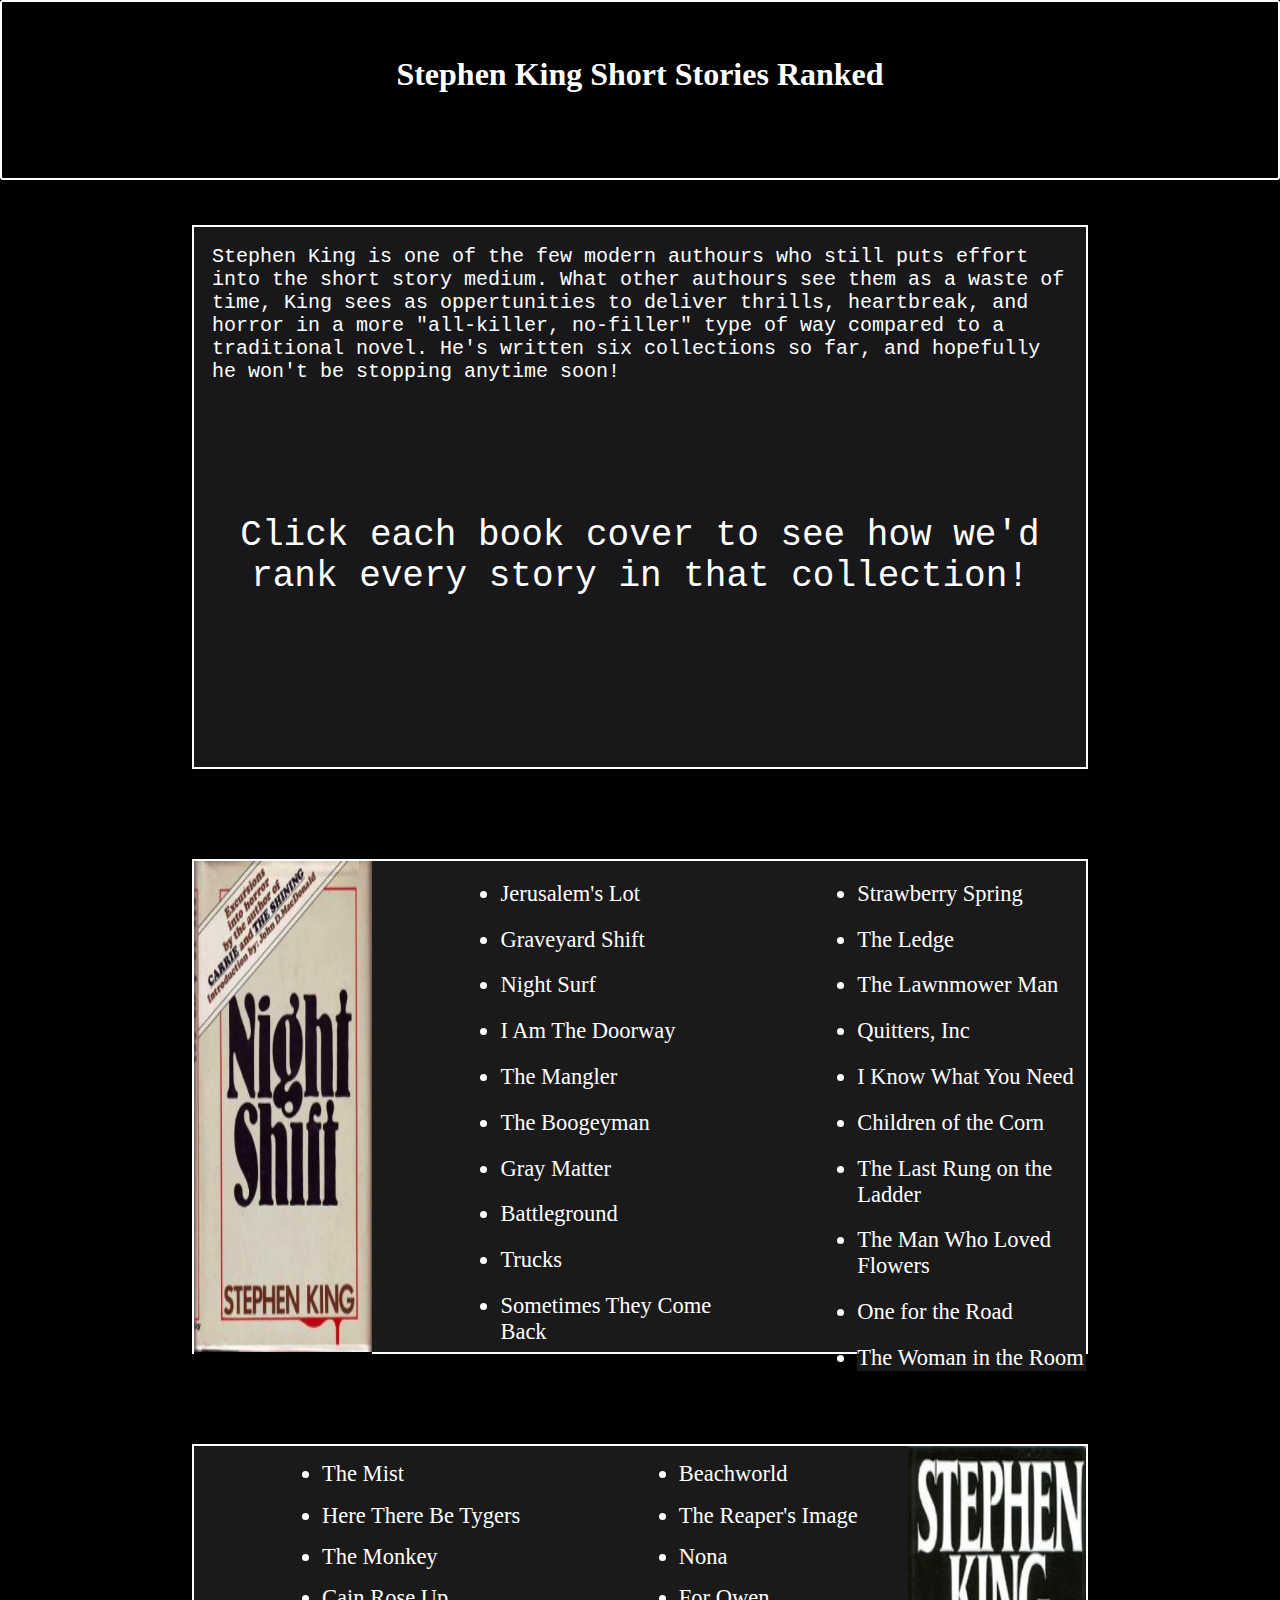
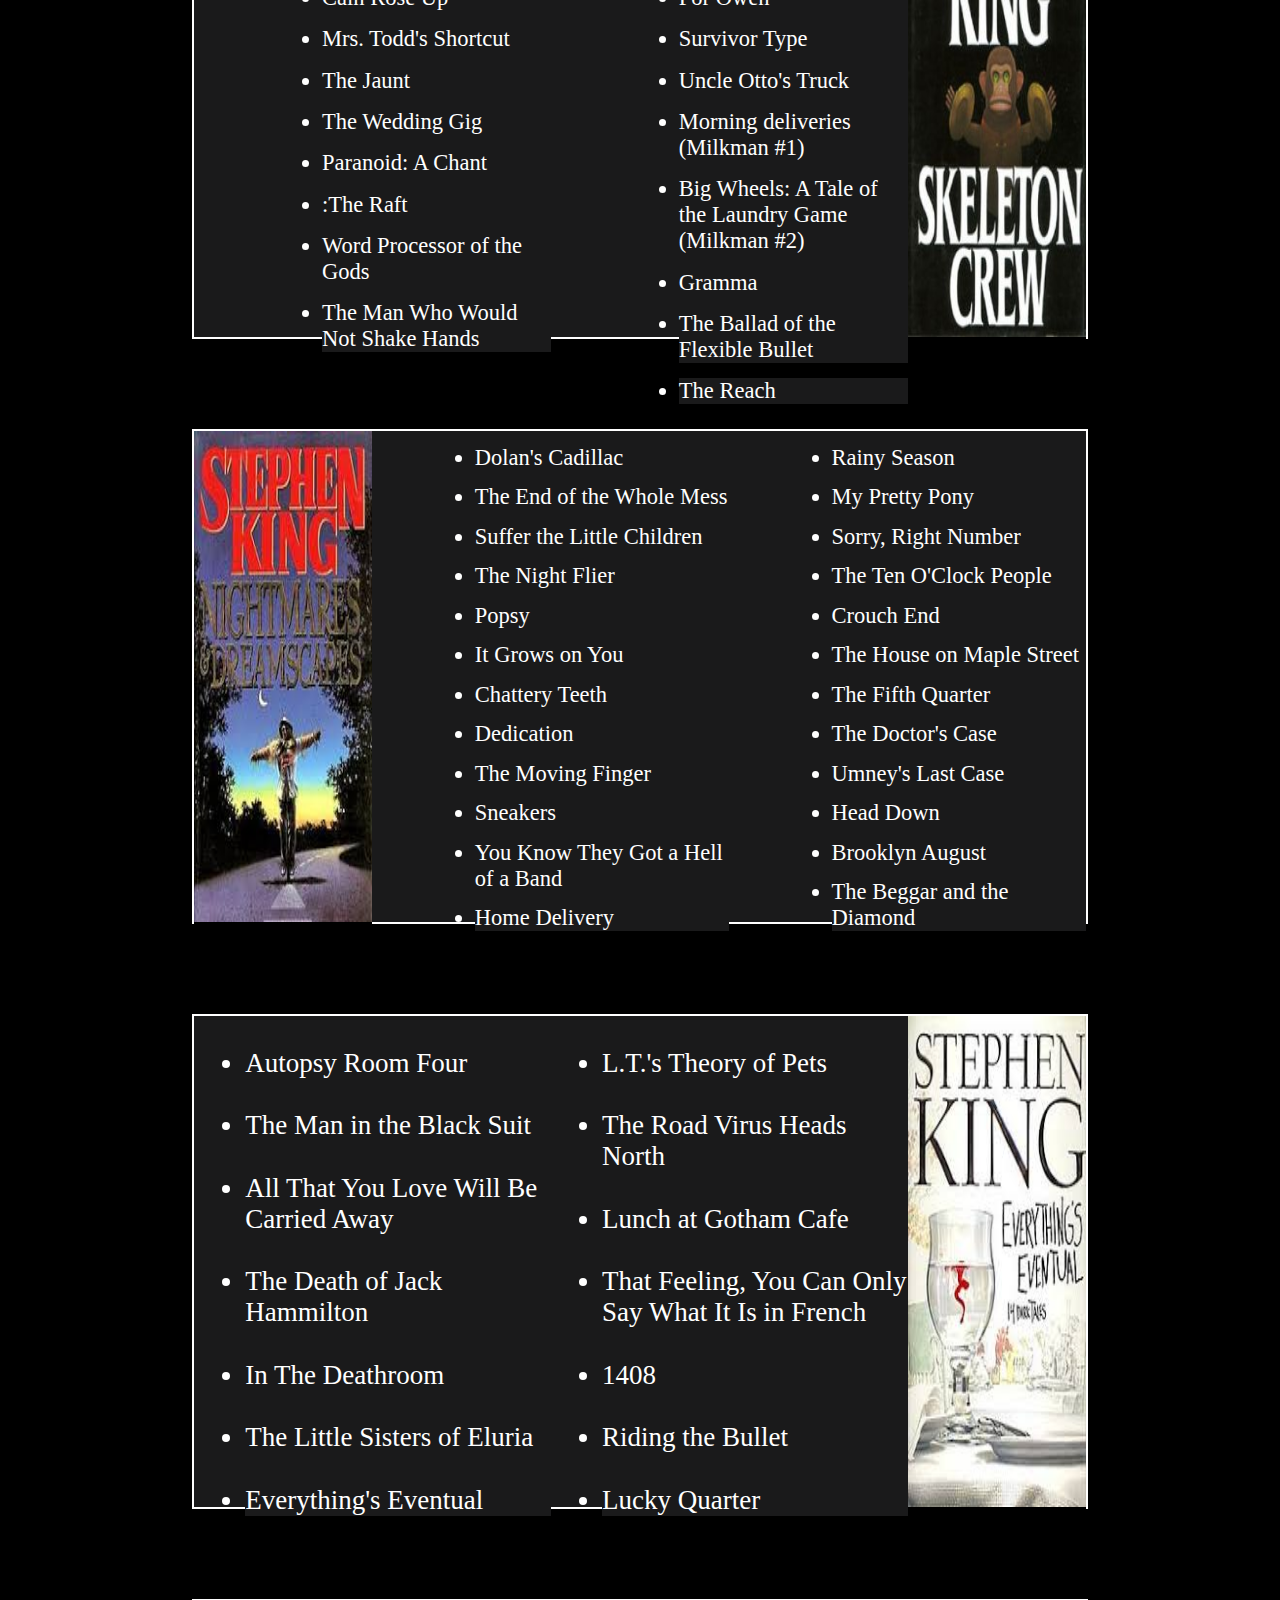
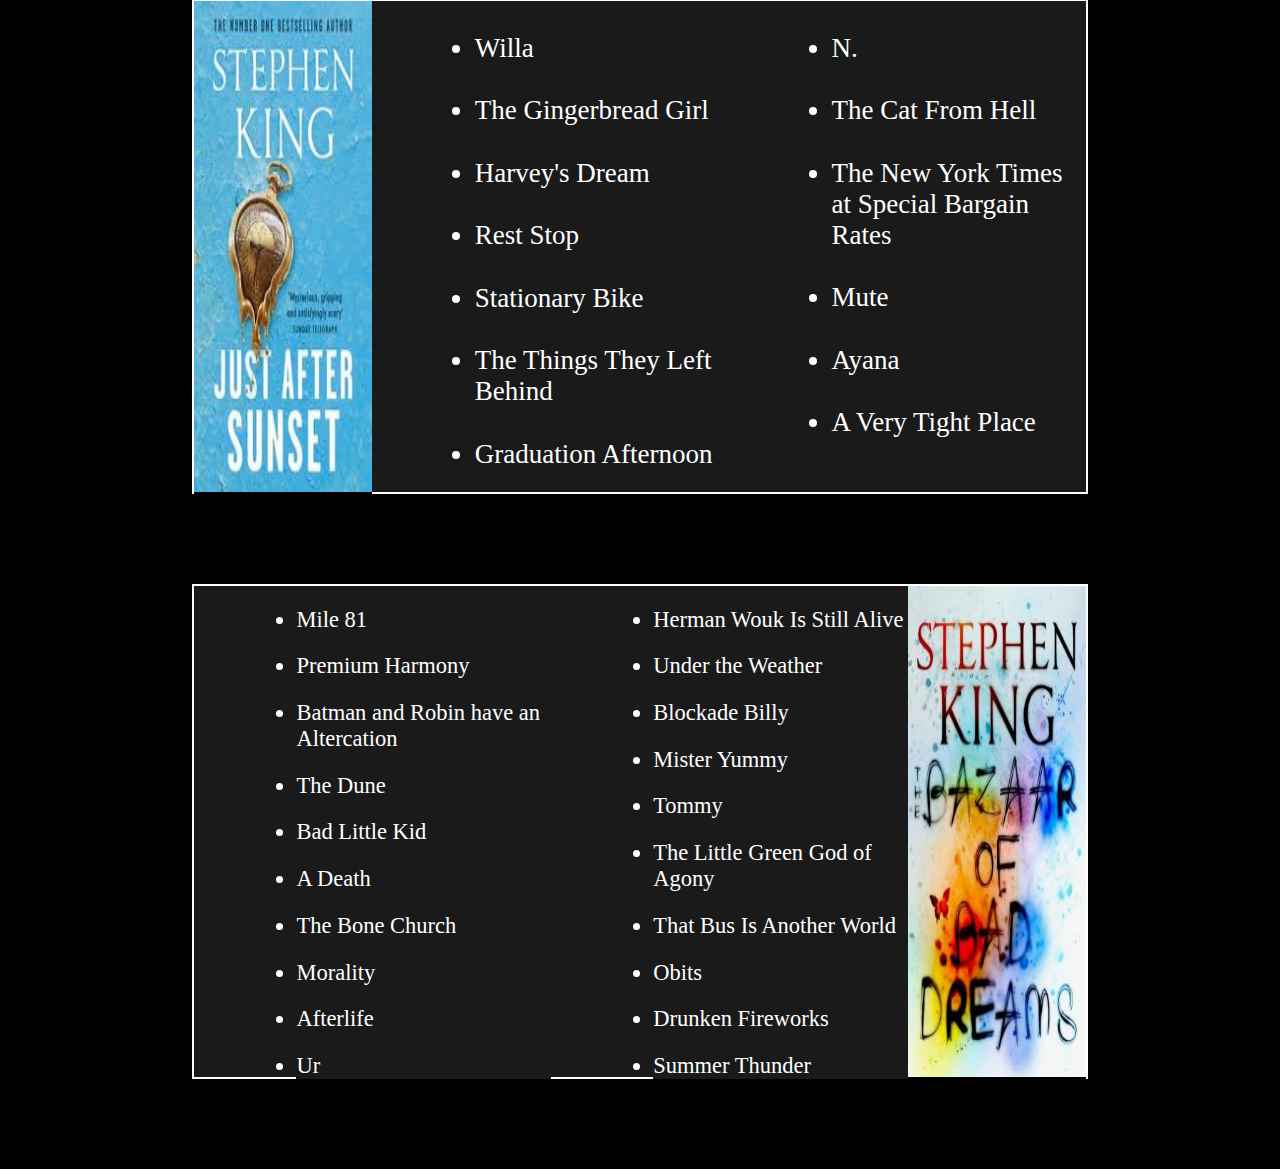
==== commit aae9062d: "Add files via upload" ====
--- a/index.html
+++ b/index.html
@@ -33,7 +33,7 @@
             <div id="intro-p2">
               <tt>
                 <p>
-                  Click each book title to see how we'd rank every story in that
+                  Click each book cover to see how we'd rank every story in that
                   collection!
                 </p>
               </tt>
@@ -168,7 +168,7 @@
                 <li>That Feeling, You Can Only Say What It Is in French</li>
                 <li>1408</li>
                 <li>Riding the Bullet</li>
-                <li>Luckey Quarter</li>
+                <li>Lucky Quarter</li>
               </ul>
             </div>
             <div class="list-area">
--- a/assets/css/stylesheet.css
+++ b/assets/css/stylesheet.css
@@ -176,7 +176,7 @@
 
   #main-page-title-area,
   #main-page-title-area h1 {
-    background-color: blue;
+    background-color: maroon;
   }
 
   #main-page-intro p {
@@ -274,7 +274,7 @@
 
   #main-page-title-area,
   #main-page-title-area h1 {
-    background-color: blue;
+    background-color: white;
     font-size: 5vh;
   }
 
@@ -374,34 +374,37 @@
 
   #main-page-title-area,
   #main-page-title-area h1 {
-    background-color: blue;
+    background-color: red;
     font-size: 5vh;
     padding-top: 2vh;
   }
 
   #main-page-intro p {
-    font-size: 2.5vh;
+    font-size: 2vh;
+    background-color: #18181a;
+    margin-top:0;
   }
 
   #intro-p2 p {
-    font-size: 4vh;
-    padding-top: 7vh;
+    font-size: 3.5vh;
+    margin-top: 0;
+    padding-bottom: 30vh;
   }
 
   .image-area {
-    height: 50%;
-    max-height: 60%;
+    height: 45%;
+    max-height: 45%;
     width: 100%;
   }
 
   .list-area {
-    height: 50%;
-    max-height: 50%;
+    height: 55%;
+    max-height: 55%;
     width: 50%;
   }
 
   .book-pic-on-left {
-    height: 120vh;
+    height: 150vh;
     display: flex;
     flex-wrap: wrap;
     border: 2px solid white;
@@ -409,7 +412,7 @@
   }
 
   .book-pic-on-right {
-    height: 120vh;
+    height: 150vh;
     display: flex;
     flex-wrap: wrap;
     border: 2px solid white;
@@ -418,214 +421,14 @@
   .list-area ul,
   .list-area li {
     background-color: #1a1a1b;
-    max-height: 50%;
-    color: white;
-  }
-
-  #ns ul,
-  #ns li {
-    font-size: 2.5vh;
-    margin-top: 1.5vh;
-    margin-left: 2.5vw;
-  }
-
-  #sc ul,
-  #sc li {
-    font-size: 12.5px;
-    margin-top: 1vh;
-    margin-left: 2.5vw;
-  }
-
-  #nad ul,
-  #nad li {
-    font-size: 2.8vh;
-    margin-left: 3vw;
-    margin-top: 1vh;
-  }
-
-  #ee ul,
-  #ee li {
-    font-size: 2.7vh;
-    margin-top: 2vh;
-    margin-left: 2.5vw;
-  }
-
-  #jas ul,
-  #jas li {
-    font-size: 3vh;
-    margin-top: 2vh;
-    margin-left: 4vw;
-  }
-
-  #bobd ul,
-  #bobd li {
-    font-size: 3vh;
-    margin-top: 1vh;
-    margin-left: 4vw;
-  }
-}
-
-@media screen and (max-width: 350px) {
-  #body {
-    width: 84vw;
-    margin-right: 8vw;
-    margin-left: 8vw;
-  }
-
-  #main-page-title-area,
-  #main-page-title-area h1 {
-    background-color: blue;
-    font-size: 5vh;
-    padding-top: 2vh;
-  }
-
-  #main-page-intro p {
-    font-size: 2.5vh;
-  }
-
-  #intro-p2 p {
-    font-size: 4vh;
-    padding-top: 7vh;
-  }
-
-  .image-area {
-    height: 50%;
-    max-height: 60%;
-    width: 100%;
-  }
-
-  .list-area {
-    height: 50%;
-    max-height: 50%;
-    width: 50%;
-  }
-
-  .book-pic-on-left {
-    height: 120vh;
-    display: flex;
-    flex-wrap: wrap;
-    border: 2px solid white;
-    width: 100%;
-  }
-
-  .book-pic-on-right {
-    height: 120vh;
-    display: flex;
-    flex-wrap: wrap;
-    border: 2px solid white;
-    width: 100%;
-  }
-  .list-area ul,
-  .list-area li {
-    background-color: #1a1a1b;
-    max-height: 50%;
-    color: white;
-  }
-
-  #ns ul,
-  #ns li {
-    font-size: 2.5vh;
-    margin-top: 1.5vh;
-    margin-left: 2.5vw;
-  }
-
-  #sc ul,
-  #sc li {
-    font-size: 12.5px;
-    margin-top: 1vh;
-    margin-left: 2.5vw;
-  }
-
-  #nad ul,
-  #nad li {
-    font-size: 2.8vh;
-    margin-left: 3vw;
-    margin-top: 1vh;
-  }
-
-  #ee ul,
-  #ee li {
-    font-size: 2.7vh;
-    margin-top: 2vh;
-    margin-left: 2.5vw;
-  }
-
-  #jas ul,
-  #jas li {
-    font-size: 3vh;
-    margin-top: 2vh;
-    margin-left: 4vw;
-  }
-
-  #bobd ul,
-  #bobd li {
-    font-size: 2.9vh;
-    margin-top: 1vh;
-    margin-left: 4vw;
-  }
-}
-
-@media screen and (max-width: 300px) {
-  #body {
-    width: 84vw;
-    margin-right: 8vw;
-    margin-left: 8vw;
-  }
-
-  #main-page-title-area,
-  #main-page-title-area h1 {
-    background-color: blue;
-    font-size: 5vh;
-    padding-top: 2vh;
-  }
-
-  #main-page-intro p {
-    font-size: 2.5vh;
-  }
-
-  #intro-p2 p {
-    font-size: 3vh;
-    padding-top: 13vh;
-  }
-
-  .image-area {
-    height: 50%;
-    max-height: 60%;
-    width: 100%;
-  }
-
-  .list-area {
-    height: 50%;
-    max-height: 50%;
-    width: 50%;
-  }
-
-  .book-pic-on-left {
-    height: 120vh;
-    display: flex;
-    flex-wrap: wrap;
-    border: 2px solid white;
-    width: 100%;
-  }
-
-  .book-pic-on-right {
-    height: 120vh;
-    display: flex;
-    flex-wrap: wrap;
-    border: 2px solid white;
-    width: 100%;
-  }
-  .list-area ul,
-  .list-area li {
-    background-color: #1a1a1b;
-    max-height: 50%;
+    max-height: 55%;
     color: white;
   }
 
   #ns ul,
   #ns li {
     margin-top: 1.5vh;
-    margin-left: 2.7vw;
+    margin-left: 2.5vw;
   }
 
   #ns-list-1 li {
@@ -633,14 +436,21 @@
   }
 
   #ns-list-2 li {
-    font-size: 2.5vh;
+    font-size: 2.6vh;
   }
 
   #sc ul,
   #sc li {
-    font-size: 12.5px;
     margin-top: 1vh;
     margin-left: 2.5vw;
+  }
+
+  #sc-list-1 li {
+    font-size: 2.4vh;
+  }
+
+  #sc-list-2 li {
+    font-size: 2.5vh;
   }
 
   #nad ul,
@@ -657,20 +467,39 @@
     font-size: 2.5vh;
   }
 
+  #ee {
+    height: 125vh;
+  }
+
   #ee ul,
   #ee li {
-    font-size: 2.7vh;
+    font-size: 2.2vh;
     margin-top: 2vh;
     margin-left: 2.5vw;
   }
 
+  #jas {
+    height: 135vh;
+  }
+
   #jas ul,
   #jas li {
-    font-size: 2.9vh;
     margin-top: 2vh;
     margin-left: 4vw;
   }
 
+  #jas-list-1 li {
+    font-size: 2.8vh;
+  }
+
+  #jas-list-2 li {
+    font-size: 2.9vh;
+  }
+
+  #bobd {
+    height: 130vh;
+  }
+
   #bobd ul,
   #bobd li {
     margin-top: 1vh;
@@ -678,7 +507,7 @@
   }
 
   #bobd-list-1 li {
-    font-size: 2.6vh;
+    font-size: 2.5vh;
   }
 
   #bobd-list-2 li {
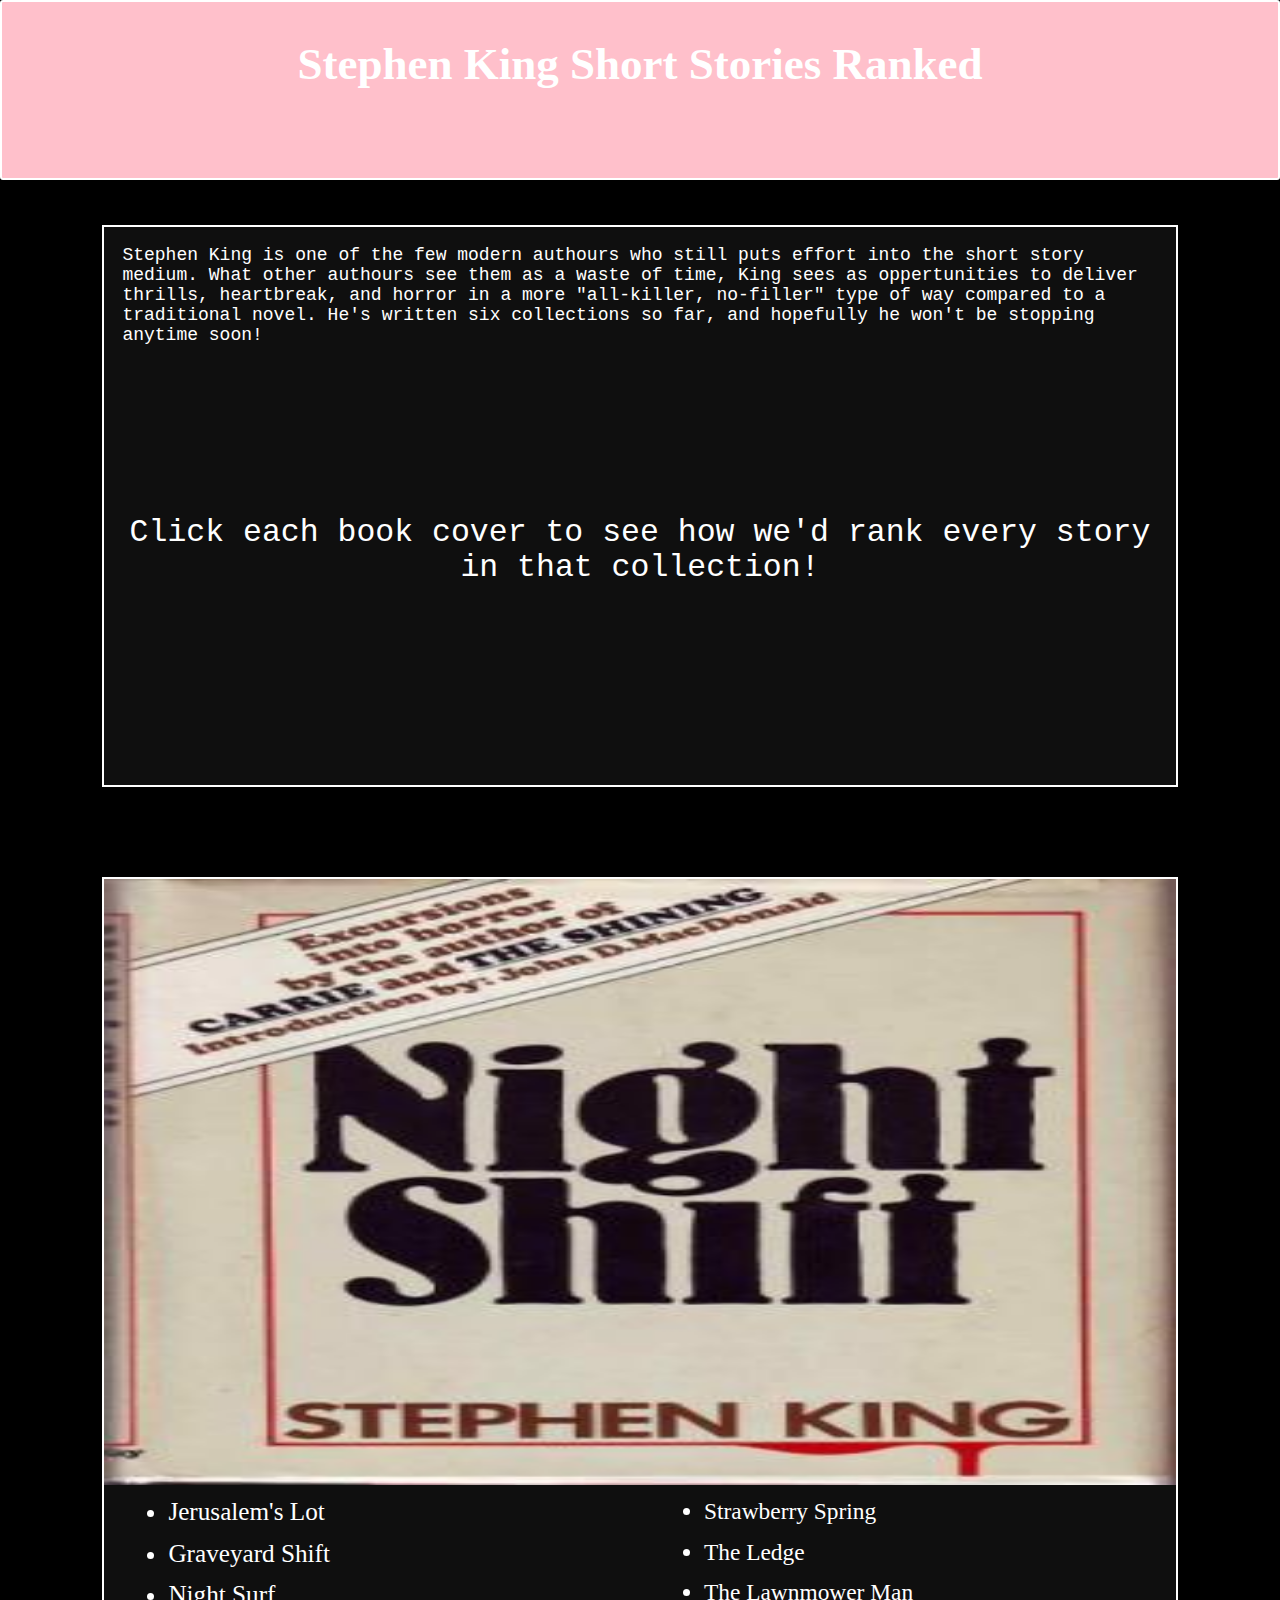
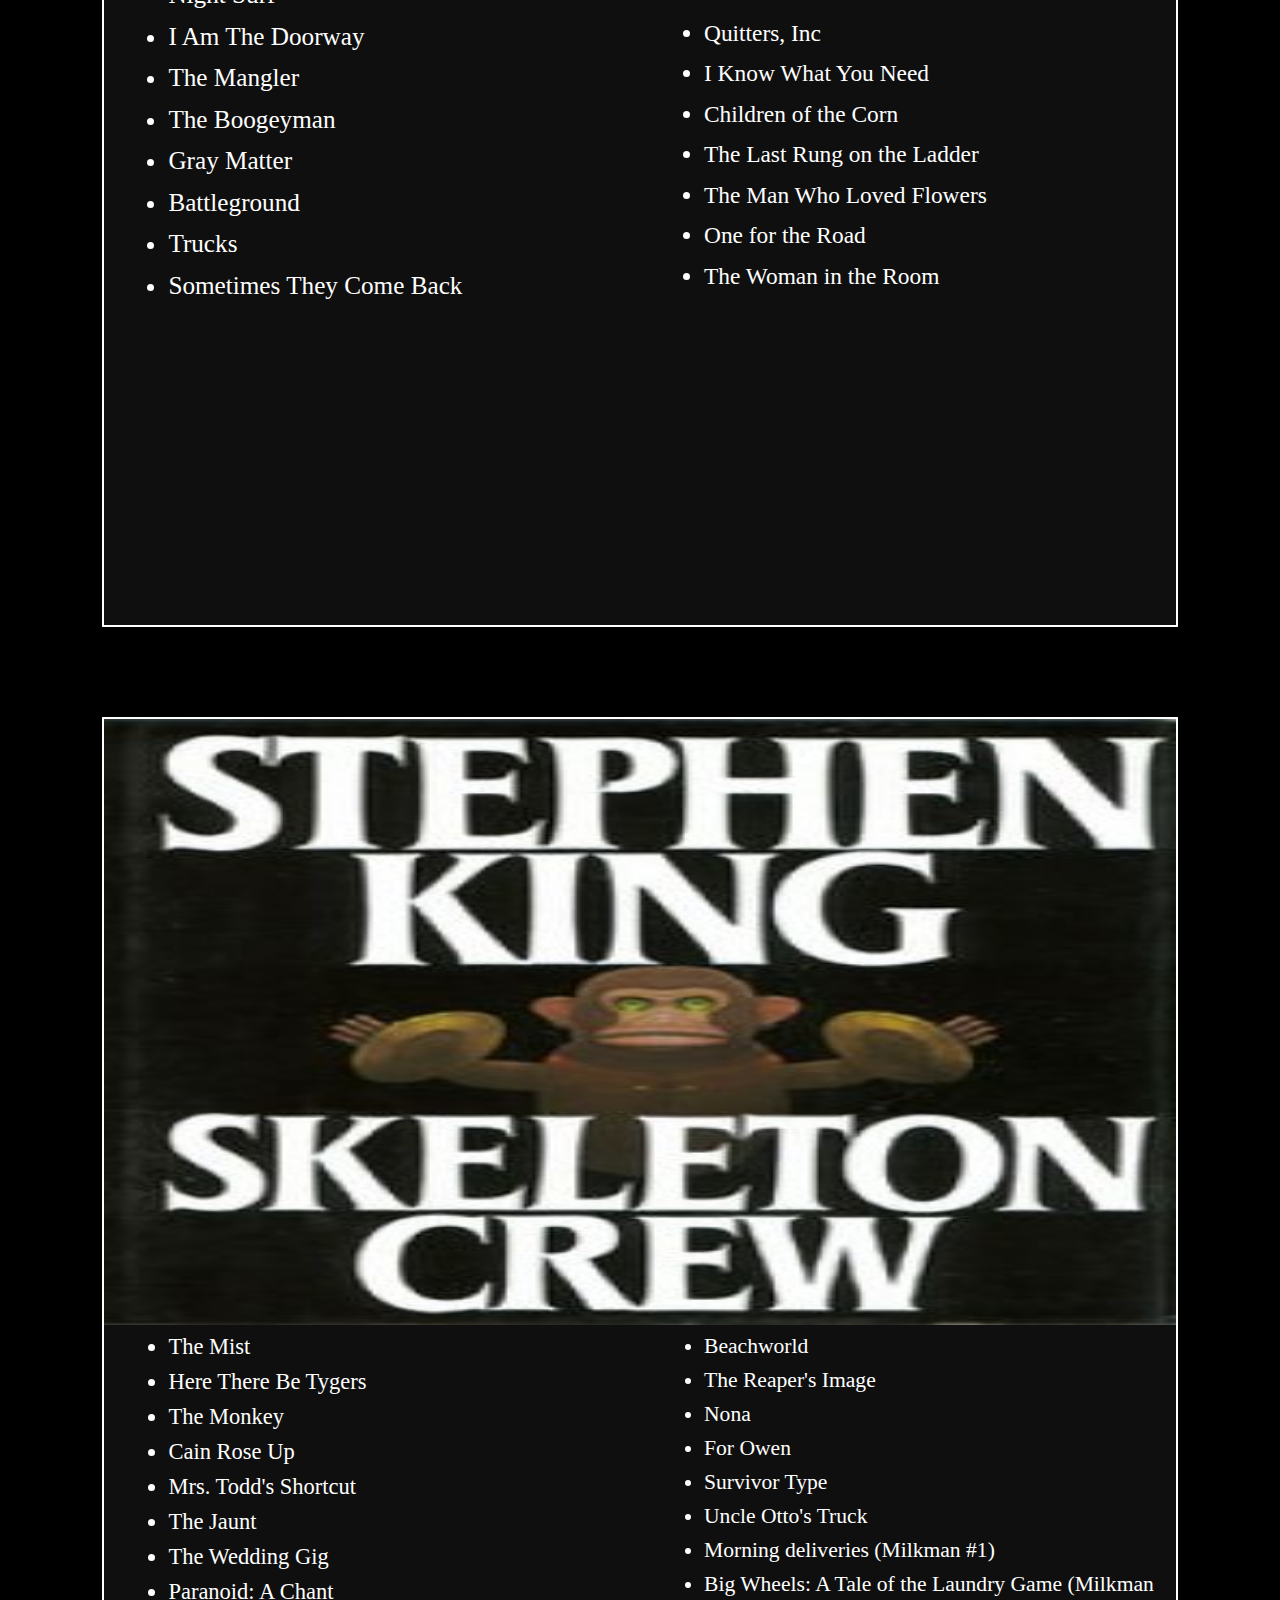
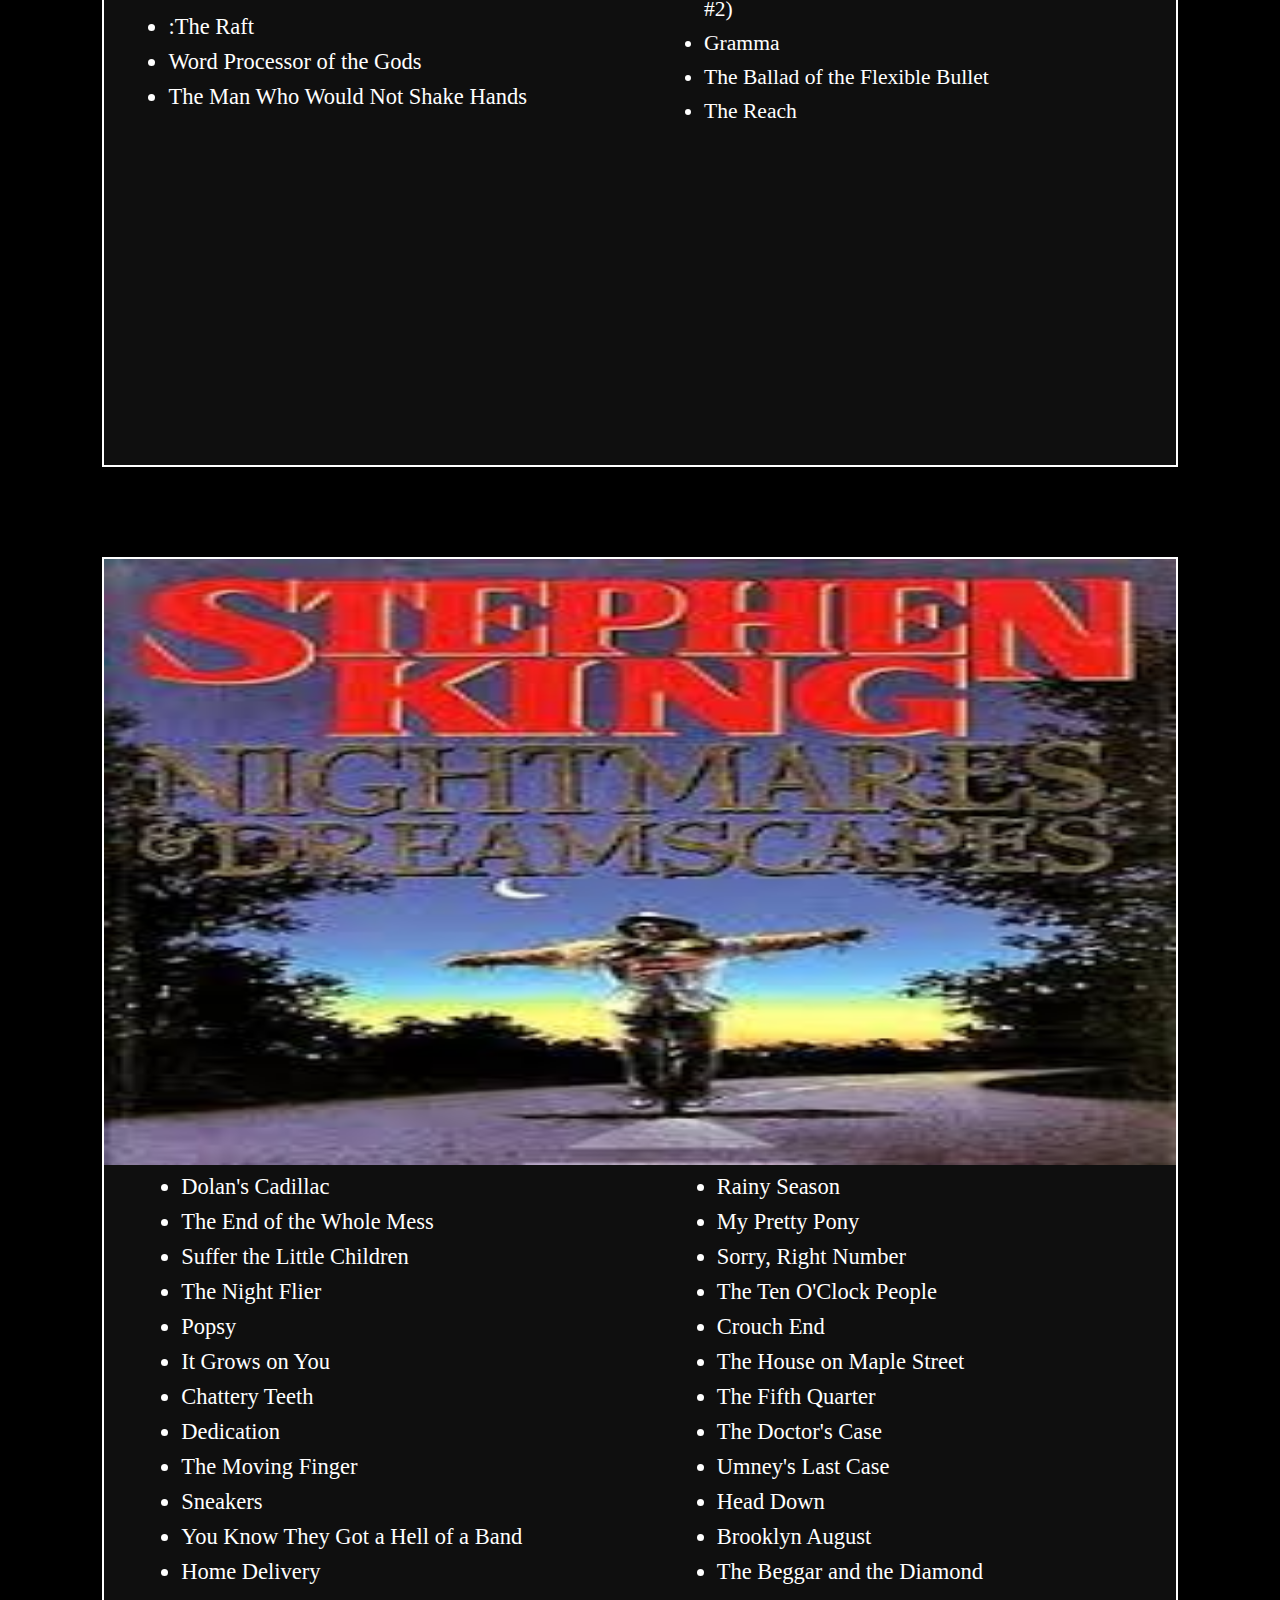
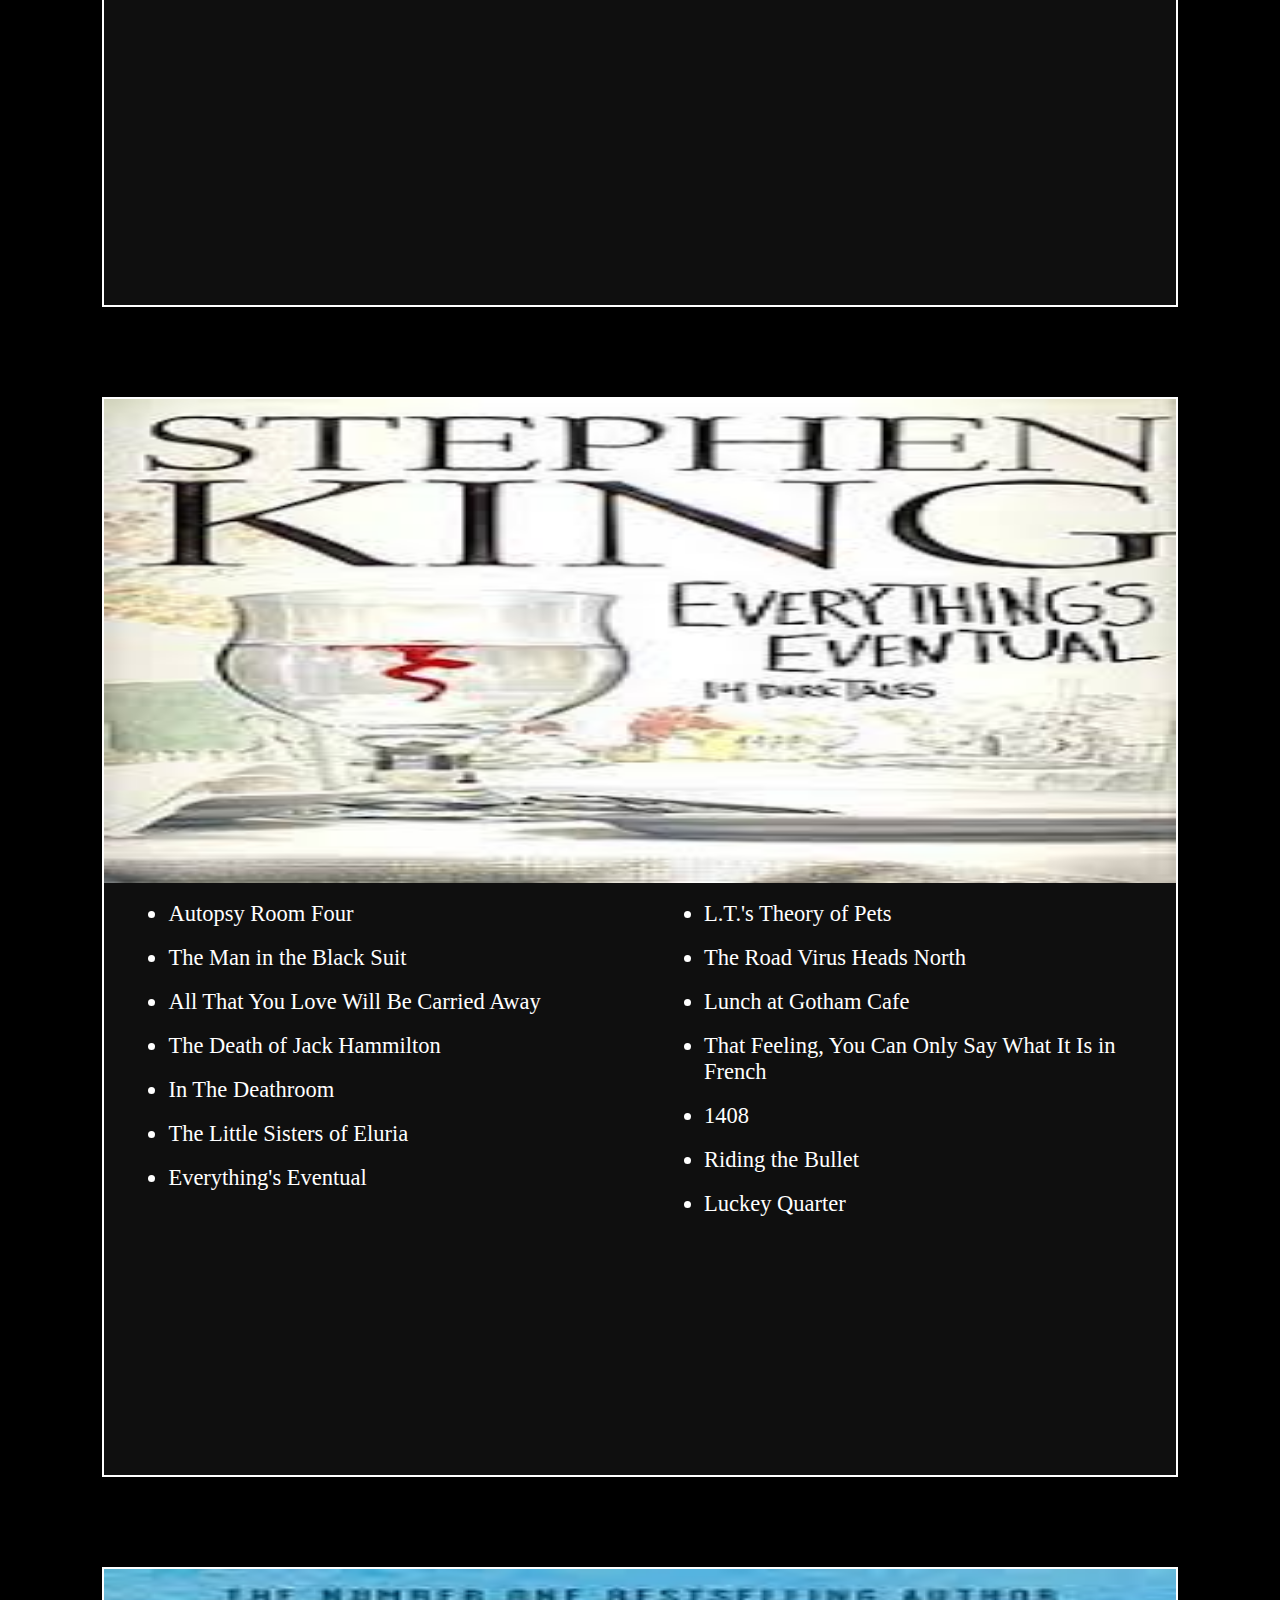
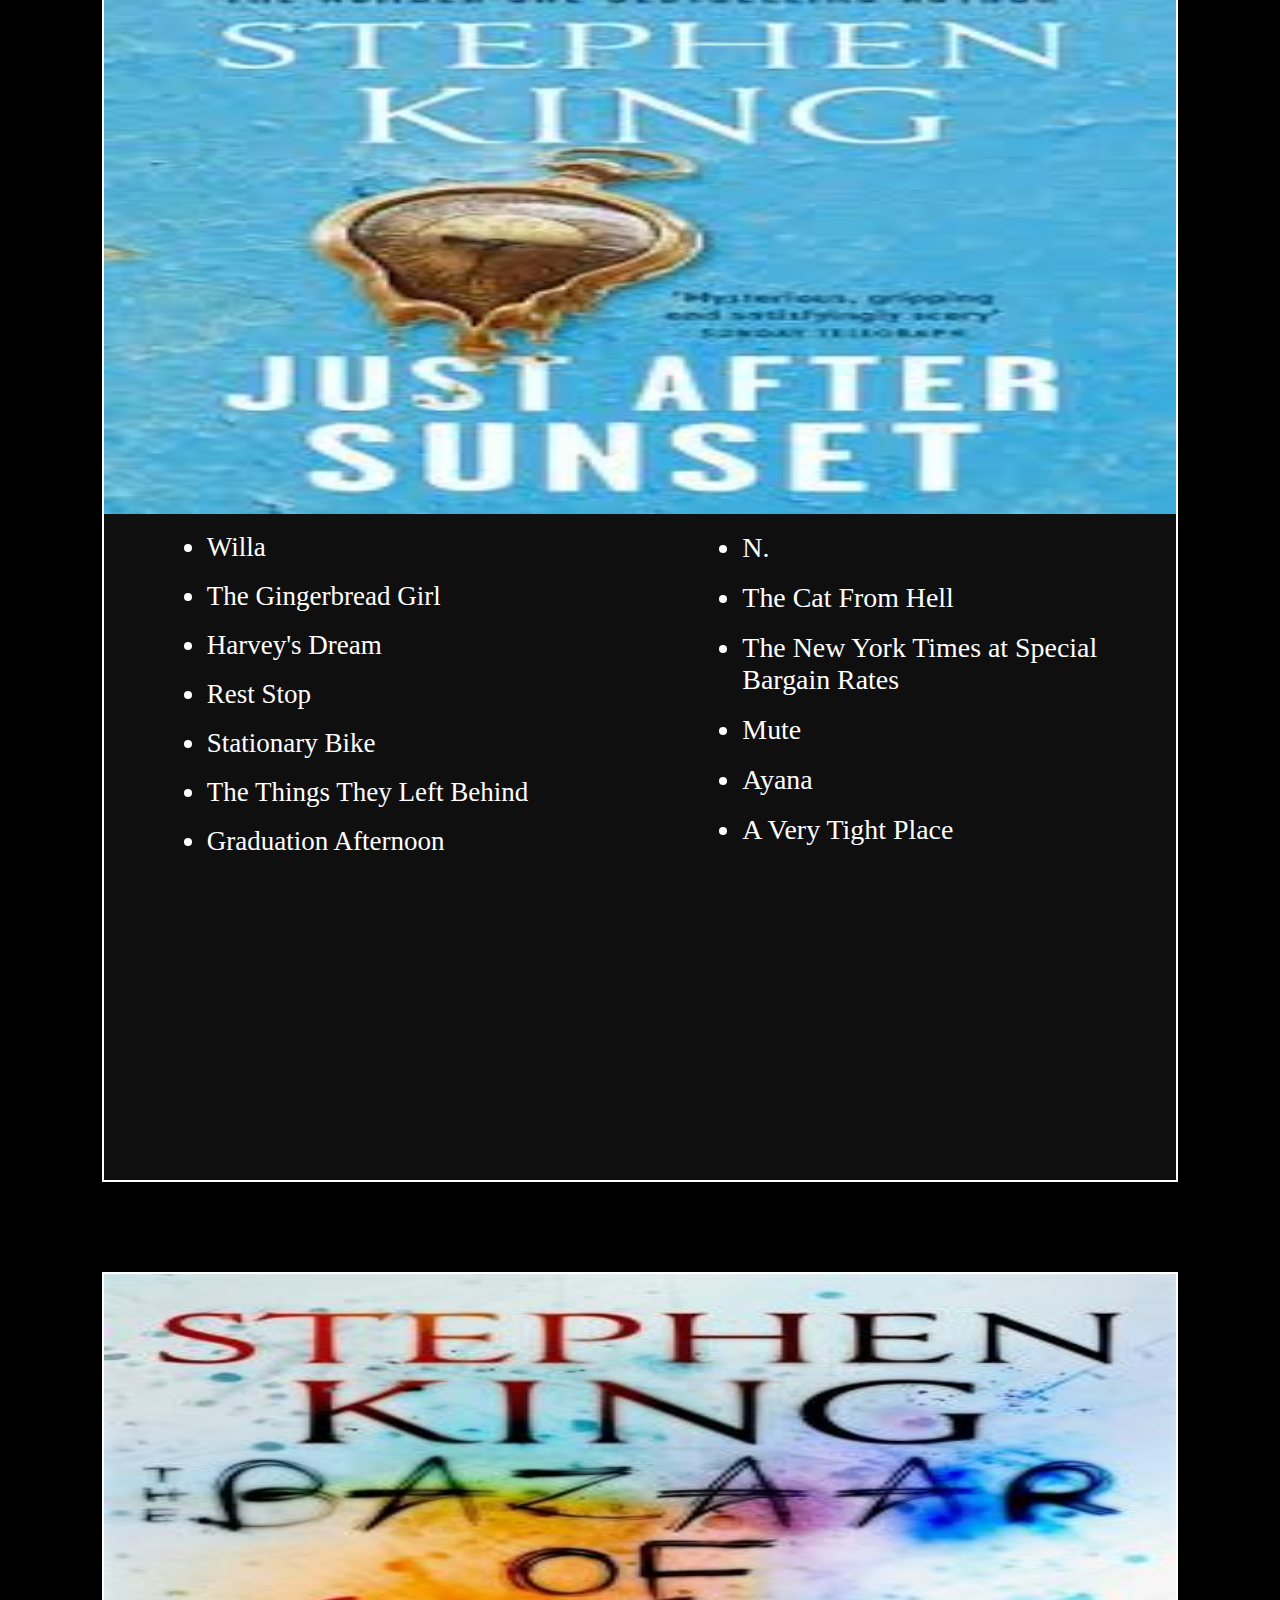
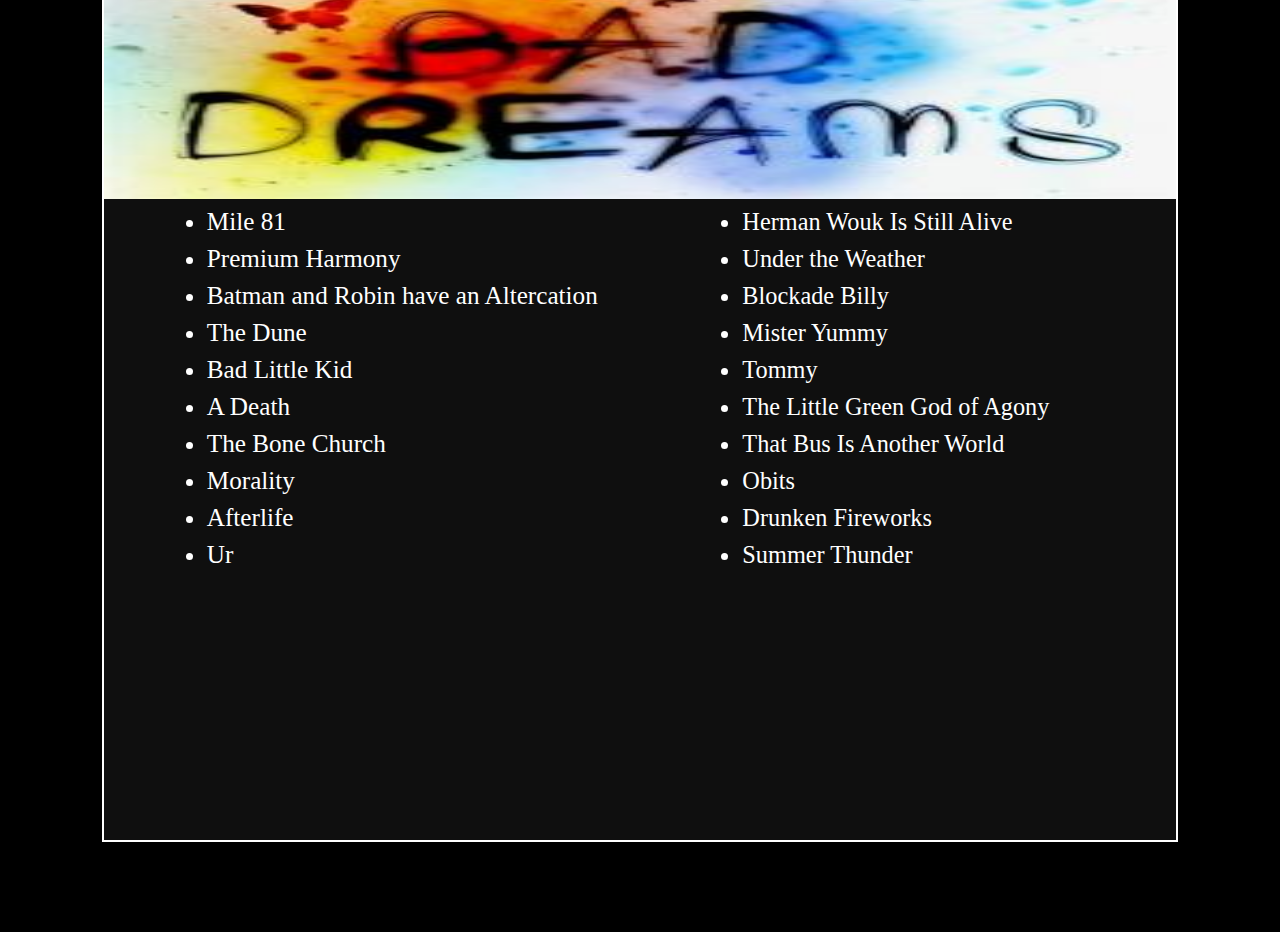
==== commit ce4ffc9c: "Add files via upload" ====
--- a/index.html
+++ b/index.html
@@ -6,7 +6,7 @@
     <meta name="viewport" content="width=device-width, initial-scale=1.0" />
     <title>Stephen King Short Stories Ranked!</title>
   </head>
-  <body>
+  <body>  <!--Adjust for 400 and adjust for height (do @media but for height and then all fonts are vh maybe)-->
     <div id="main-page">
       <div id="main-page-title-area">
         <h1 id="main-page-title">
@@ -168,7 +168,7 @@
                 <li>That Feeling, You Can Only Say What It Is in French</li>
                 <li>1408</li>
                 <li>Riding the Bullet</li>
-                <li>Lucky Quarter</li>
+                <li>Luckey Quarter</li>
               </ul>
             </div>
             <div class="list-area">
--- a/assets/css/stylesheet.css
+++ b/assets/css/stylesheet.css
@@ -55,7 +55,7 @@
 #main-page-intro p {
   height: 30vh;
   width: 100%;
-  background-color: #18181a;
+  background-color: #0f0f0f;
   padding: 2vh;
   color: white;
   font-size: 20px;
@@ -106,12 +106,12 @@
 .list-area {
   width: 40%;
   max-height: 100%;
-  background-color: #1a1a1b;
+  background-color: #0f0f0f;
 }
 
 .list-area ul,
 .list-area li {
-  background-color: #1a1a1b;
+  background-color: #0f0f0f;
   max-height: 50%;
   color: white;
 }
@@ -217,23 +217,37 @@
   }
   .list-area ul,
   .list-area li {
-    background-color: #1a1a1b;
+    background-color: #0f0f0f;
     max-height: 50%;
     color: white;
   }
 
   #ns ul,
   #ns li {
-    font-size: 2vh;
     margin-top: 1.3vh;
     margin-left: 3vw;
   }
 
+  #ns-list-1 li {
+    font-size: 1.9vh;
+  }
+
+  #ns-list-2 li {
+    font-size: 1.8vh;
+  }
+
   #sc ul,
   #sc li {
-    font-size: 1.8vh;
     margin-top: 1vh;
     margin-left: 2vw;
+  }
+
+  #sc-list-1 li {
+    font-size:1.7vh;
+  }
+
+  #sc-list-2 li {
+    font-size:1.8vh;
   }
 
   #nad ul,
@@ -245,9 +259,16 @@
 
   #ee ul,
   #ee li {
-    font-size: 2.2vh;
     margin-left: 2vw;
     margin-top: 2vh;
+  }
+
+  #ee-list-1 li {
+    font-size: 2vh;
+  }
+
+  #ee-list-2 li {
+    font-size: 2vh;
   }
 
   #jas ul,
@@ -262,6 +283,14 @@
     font-size: 2vh;
     margin-top: 1vh;
     margin-left: 4vw;
+  }
+
+  #bobd-list-1 li {
+    font-size: 1.8vh;
+  }
+
+  #bobd-list-2 li {
+    font-size: 2vh;
   }
 }
 
@@ -274,17 +303,18 @@
 
   #main-page-title-area,
   #main-page-title-area h1 {
-    background-color: white;
+    background-color: green;
     font-size: 5vh;
   }
 
   #main-page-intro p {
-    font-size: 2.5vh;
-    margin-top: 2vh;
+    font-size: 2vh;
+    margin-top: 0;
+    background-color: #0f0f0f;
   }
 
   #intro-p2 p {
-    font-size: 3vh;
+    font-size: 2vh;
     padding-top: 70px;
   }
 
@@ -317,51 +347,93 @@
   }
   .list-area ul,
   .list-area li {
-    background-color: #1a1a1b;
+    background-color: #0f0f0f;
     max-height: 50%;
     color: white;
   }
 
   #ns ul,
   #ns li {
-    font-size: 2vh;
     margin-top: 1vh;
     margin-left: 3vw;
+  }
+
+  #ns-list-1 li {
+    font-size:2vh;
+  }
+
+  #ns-list-2 li {
+    font-size:1.8vh;
   }
 
   #sc ul,
   #sc li {
-    font-size: 1.8vh;
     margin-top: 1vh;
     margin-left: 2vw;
+  }
+
+  #sc-list-1 li {
+    font-size:1.5vh;
+  }
+
+  #sc-list-2 li {
+    font-size:1.7vh;
   }
 
   #nad ul,
   #nad li {
-    font-size: 1.7vh;
     margin-left: 3vw;
     margin-top: 1vh;
+  }
+
+  #nad-list-1 li {
+    font-size:1.58vh;
+  }
+
+  #nad-list-2 li {
+    font-size:1.58vh;
   }
 
   #ee ul,
   #ee li {
-    font-size: 2.2vh;
     margin-left: 2vw;
     margin-top: 2vh;
   }
 
+  #ee-list-1 li {
+    font-size:1.8vh;
+  }
+
+  #ee-list-2 li {
+    font-size:1.8vh;
+  }
+
   #jas ul,
   #jas li {
-    font-size: 2.5vh;
     margin-left: 4vw;
     margin-top: 1.5vh;
   }
 
+  #jas-list-1 li {
+    font-size:2.3vh;
+  }
+
+  #jas-list-2 li {
+    font-size:2.4vh;
+  }
+
   #bobd ul,
   #bobd li {
-    font-size: 1.8vh;
     margin-top: 1vh;
     margin-left: 4vw;
+  }
+
+  #bobd-list-1 li {
+    font-size:1.88vh;
+  }
+
+  #bobd-list-2 li {
+    font-size:2vh;
   }
 }
 
@@ -381,7 +453,7 @@
 
   #main-page-intro p {
     font-size: 2vh;
-    background-color: #18181a;
+    background-color: #0f0f0f;
     margin-top:0;
   }
 
@@ -420,7 +492,7 @@
   }
   .list-area ul,
   .list-area li {
-    background-color: #1a1a1b;
+    background-color: #0f0f0f;
     max-height: 55%;
     color: white;
   }
@@ -515,3 +587,154 @@
   }
 }
 /*#endregion*/
+
+
+@media screen and (min-height: 750px) {
+  #body {
+    width: 84vw;
+    margin-right: 8vw;
+    margin-left: 8vw;
+  }
+
+  #main-page-title-area,
+  #main-page-title-area h1 {
+    background-color: pink;
+    font-size: 5vh;
+    padding-top: 2vh;
+  }
+
+  #main-page-intro p {
+    font-size: 2vh;
+    background-color: #0f0f0f;
+    margin-top:0;
+  }
+
+  #intro-p2 p {
+    font-size: 3.5vh;
+    margin-top: 0;
+    padding-bottom: 30vh;
+  }
+
+  .image-area {
+    height: 45%;
+    max-height: 45%;
+    width: 100%;
+  }
+
+  .list-area {
+    height: 55%;
+    max-height: 55%;
+    width: 50%;
+  }
+
+  .book-pic-on-left {
+    height: 150vh;
+    display: flex;
+    flex-wrap: wrap;
+    border: 2px solid white;
+    width: 100%;
+  }
+
+  .book-pic-on-right {
+    height: 150vh;
+    display: flex;
+    flex-wrap: wrap;
+    border: 2px solid white;
+    width: 100%;
+  }
+  .list-area ul,
+  .list-area li {
+    background-color: #0f0f0f;
+    max-height: 55%;
+    color: white;
+  }
+
+  #ns ul,
+  #ns li {
+    margin-top: 1.5vh;
+    margin-left: 2.5vw;
+  }
+
+  #ns-list-1 li {
+    font-size: 2.8vh;
+  }
+
+  #ns-list-2 li {
+    font-size: 2.6vh;
+  }
+
+  #sc ul,
+  #sc li {
+    margin-top: 1vh;
+    margin-left: 2.5vw;
+  }
+
+  #sc-list-1 li {
+    font-size: 2.4vh;
+  }
+
+  #sc-list-2 li {
+    font-size: 2.5vh;
+  }
+
+  #nad ul,
+  #nad li {
+    margin-left: 3vw;
+    margin-top: 1vh;
+  }
+
+  #nad-list-1 li {
+    font-size: 2.5vh;
+  }
+
+  #nad-list-2 li {
+    font-size: 2.5vh;
+  }
+
+  #ee {
+    height: 120vh;
+  }
+
+  #ee ul,
+  #ee li {
+    font-size: 2.5vh;
+    margin-top: 2vh;
+    margin-left: 2.5vw;
+  }
+
+  #jas {
+    height: 135vh;
+  }
+
+  #jas ul,
+  #jas li {
+    margin-top: 2vh;
+    margin-left: 4vw;
+  }
+
+  #jas-list-1 li {
+    font-size: 3vh;
+  }
+
+  #jas-list-2 li {
+    font-size: 3.1vh;
+  }
+
+  #bobd {
+    height: 130vh;
+  }
+
+  #bobd ul,
+  #bobd li {
+    margin-top: 1vh;
+    margin-left: 4vw;
+  }
+
+  #bobd-list-1 li {
+    font-size: 2.7vh;
+  }
+
+  #bobd-list-2 li {
+    font-size: 2.8vh;
+  }
+}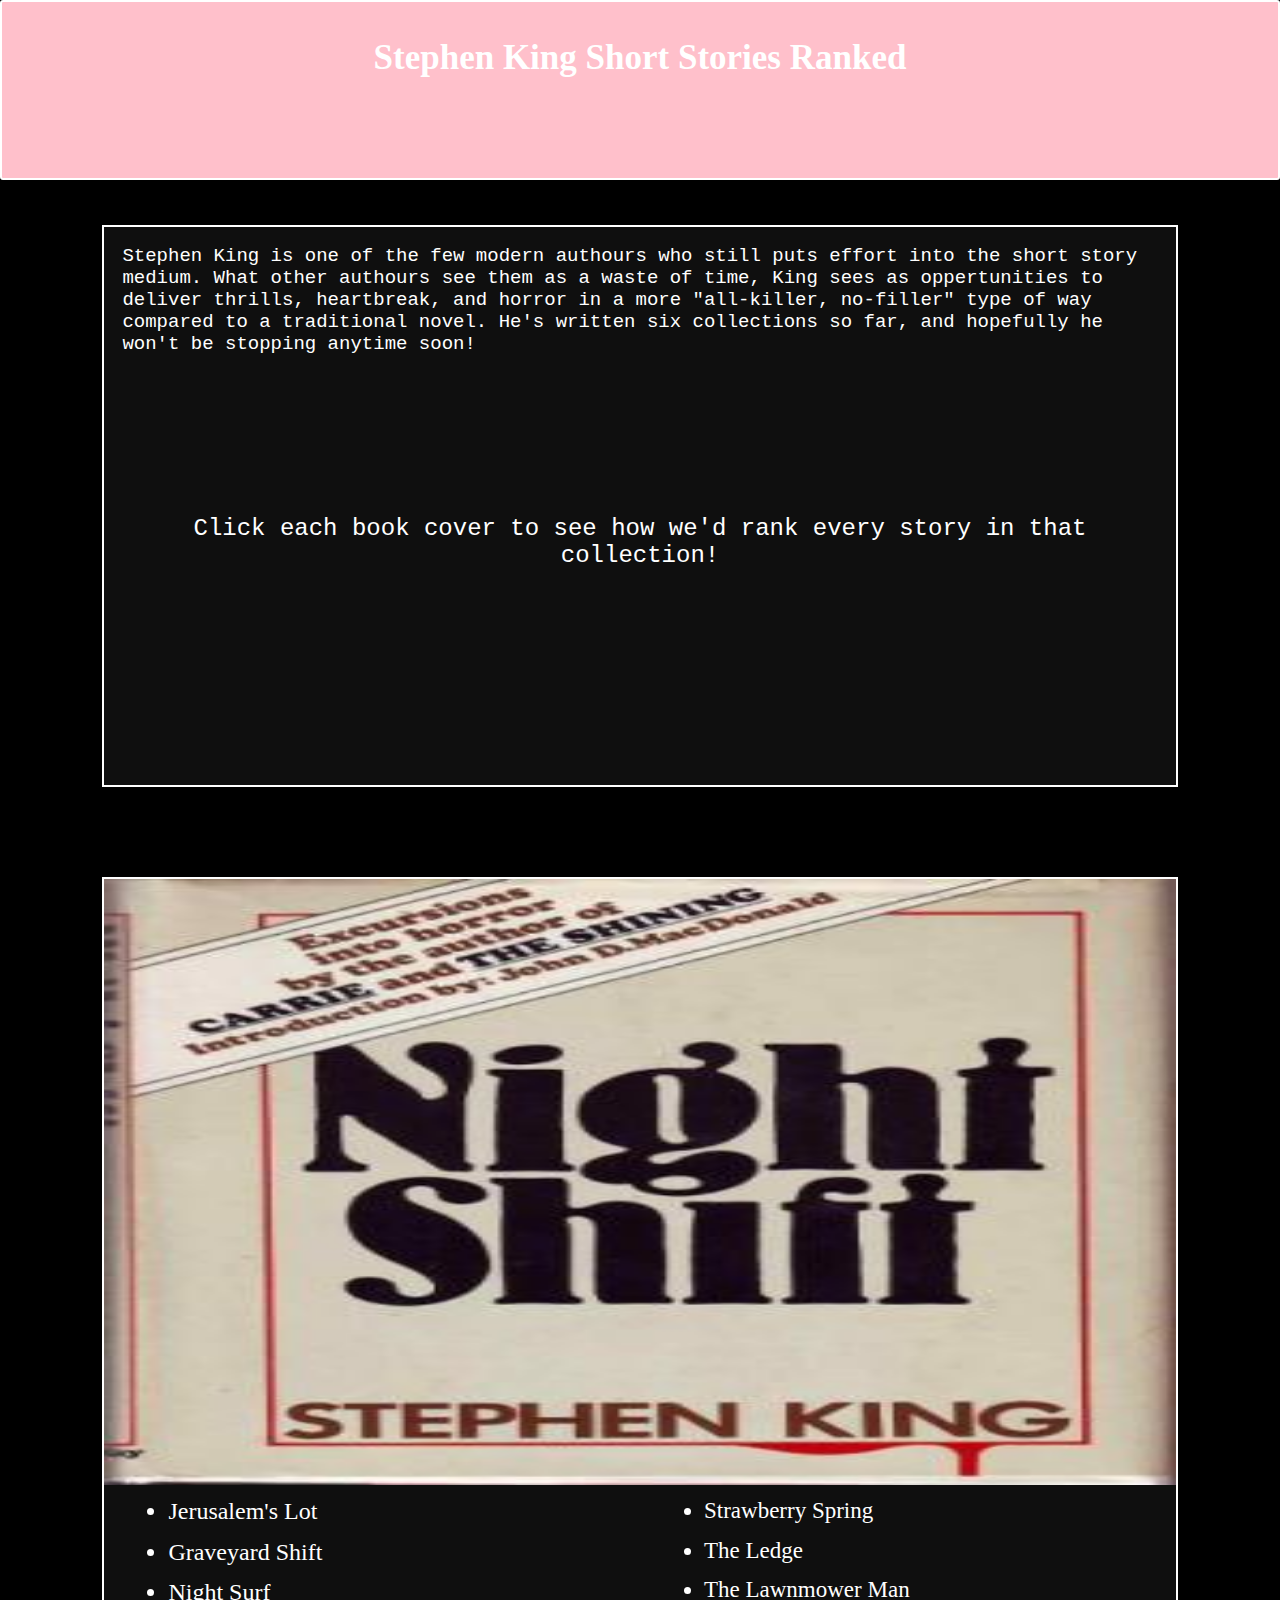
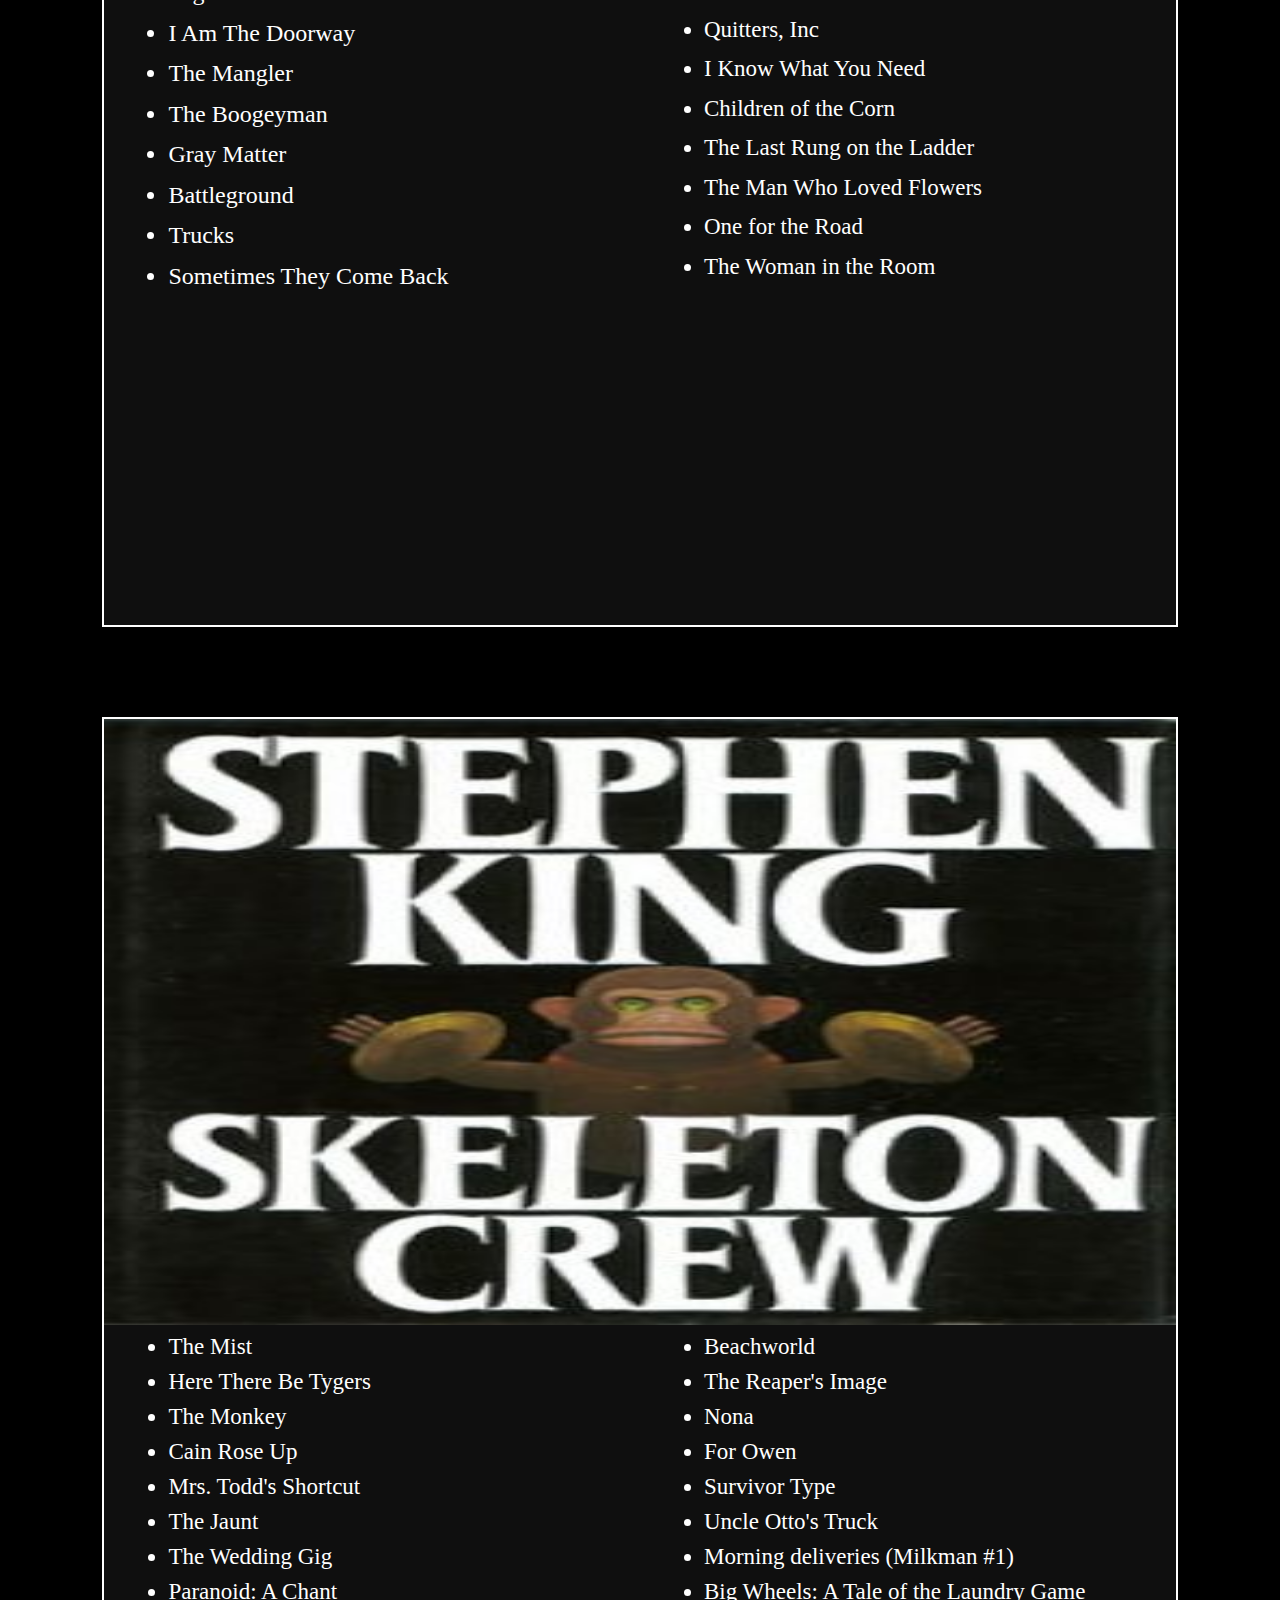
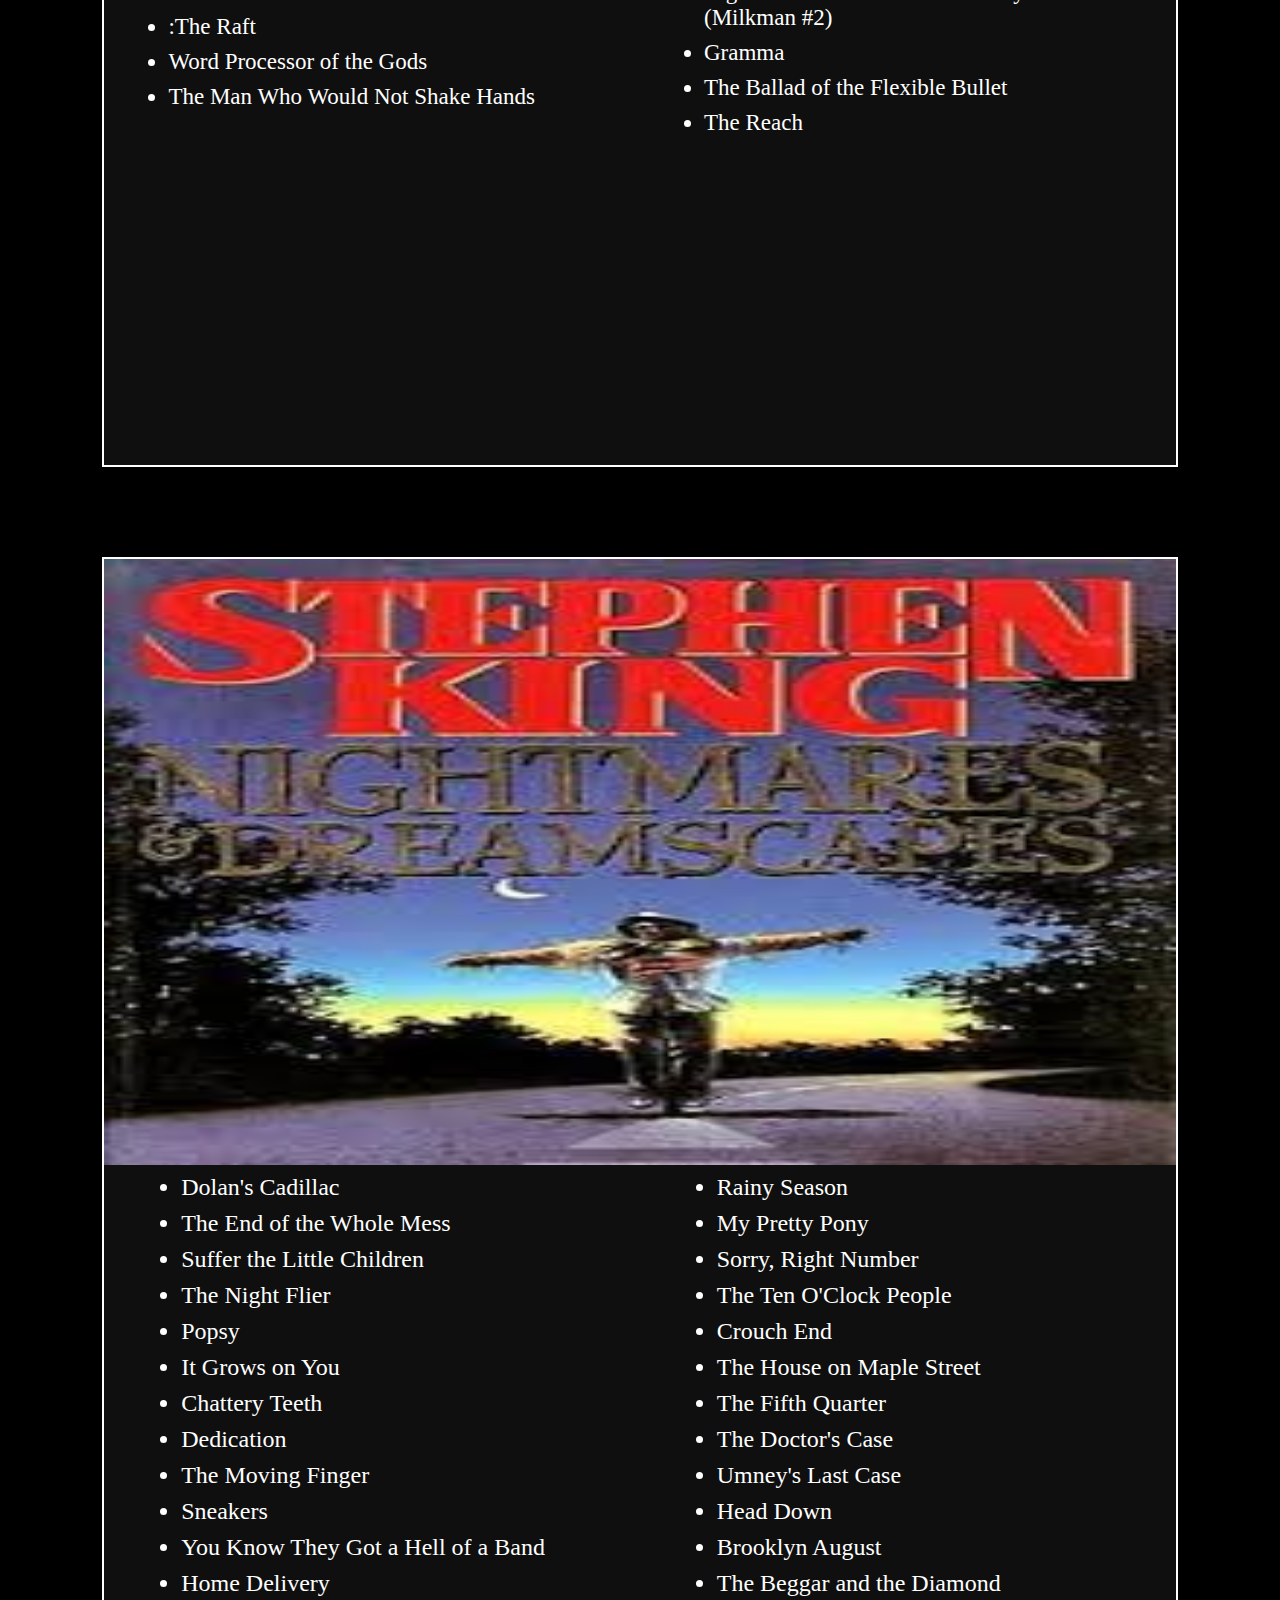
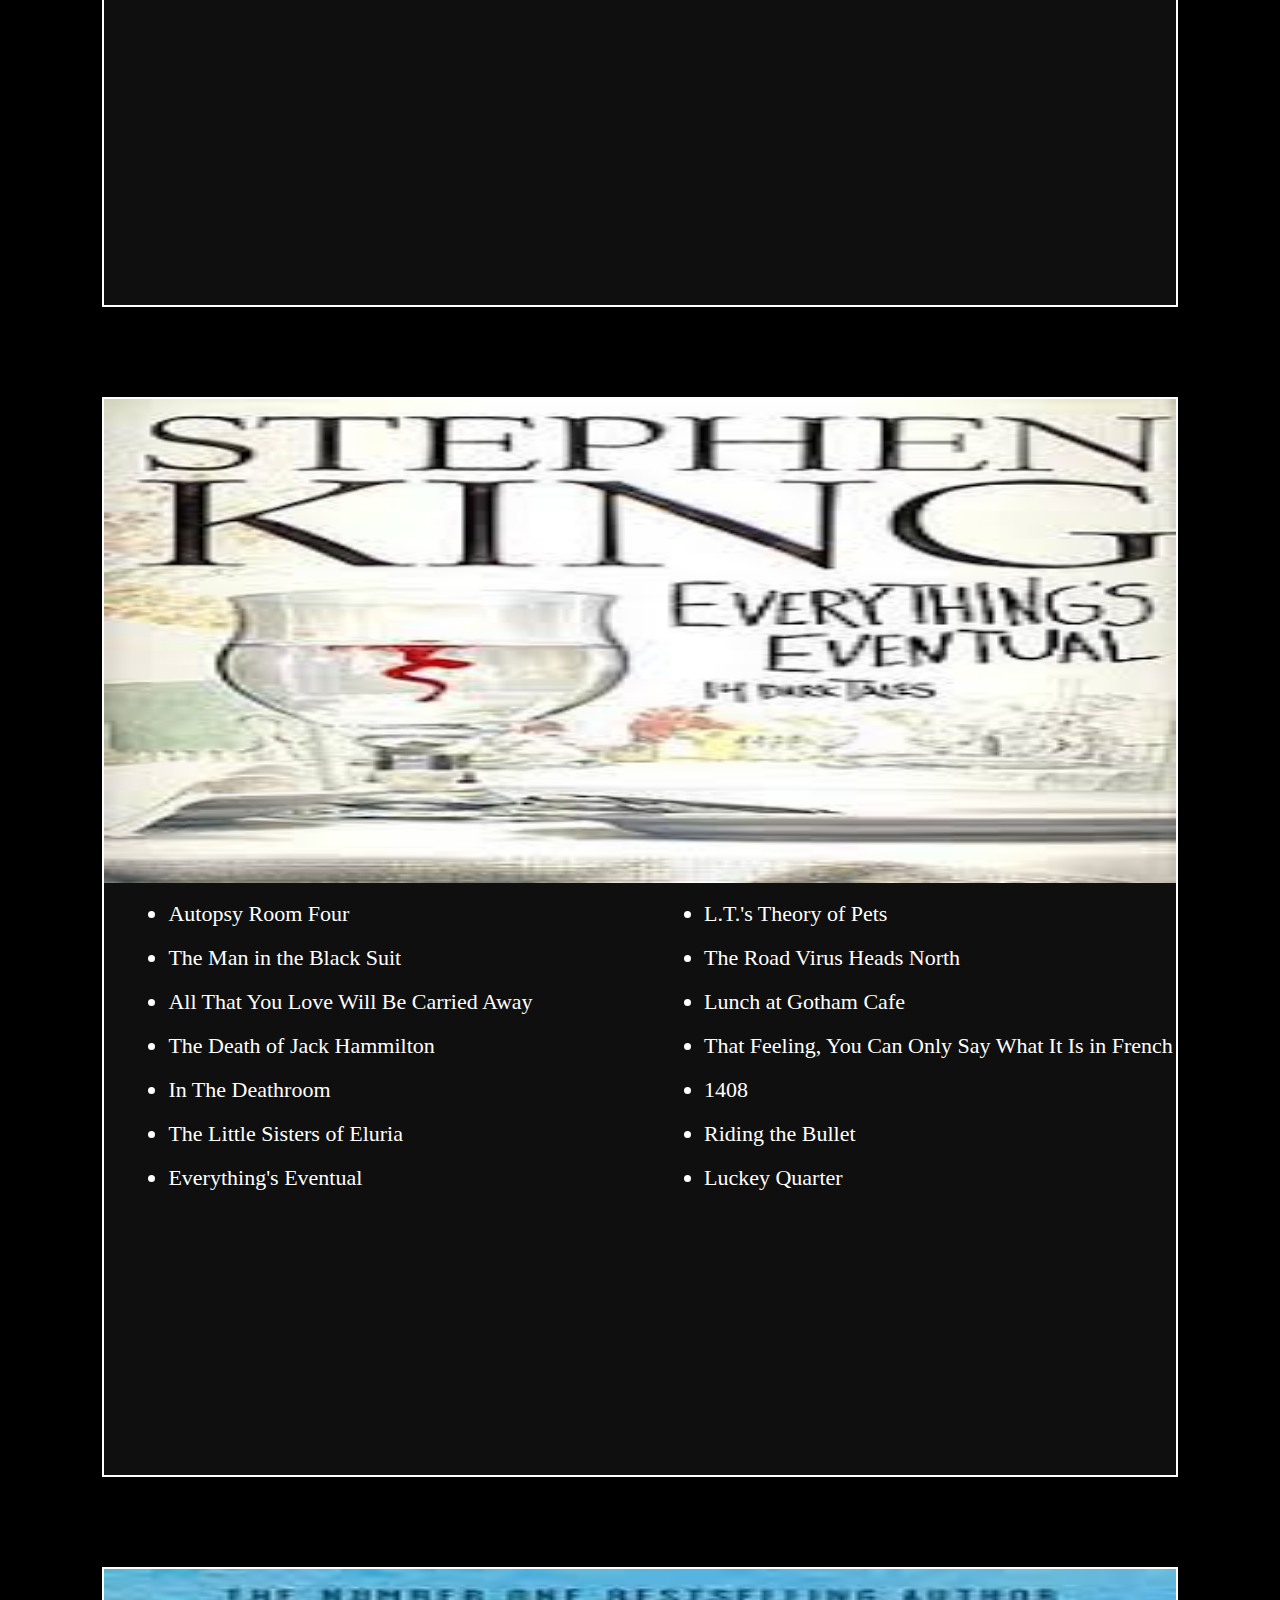
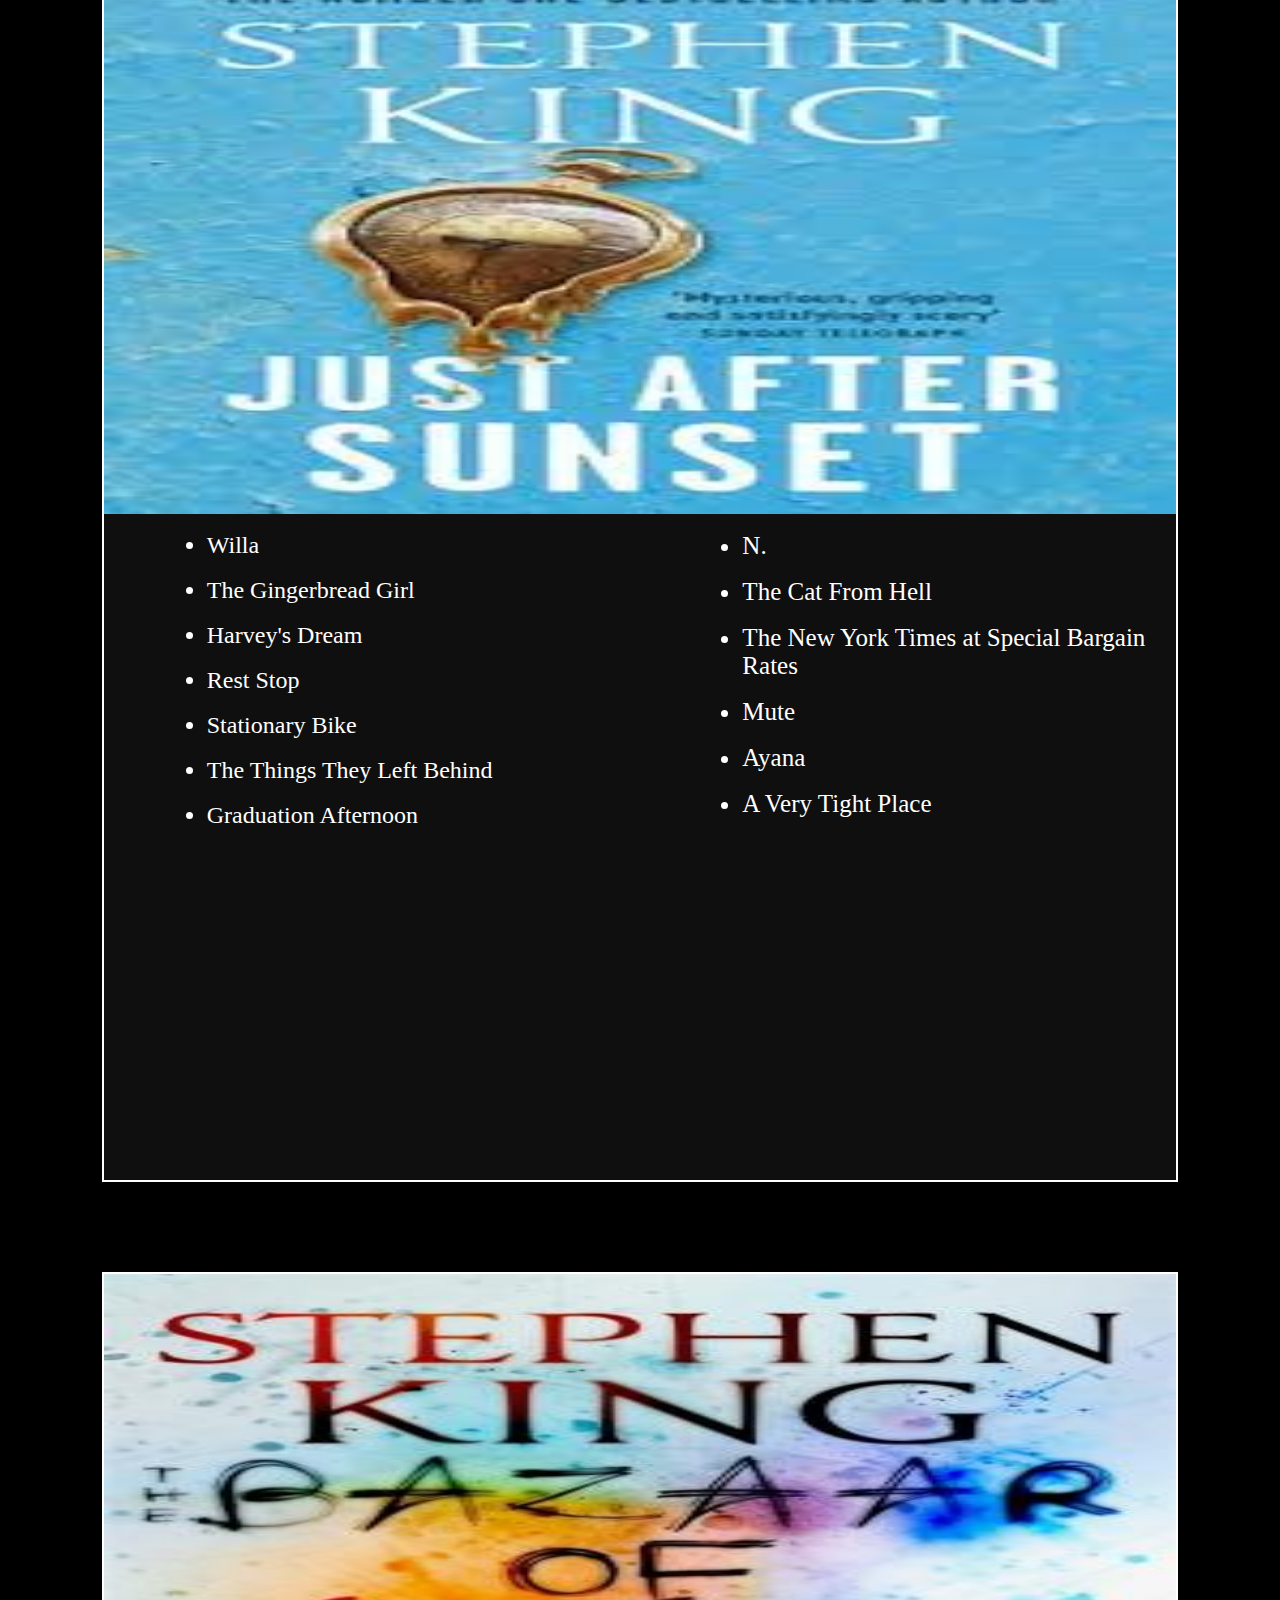
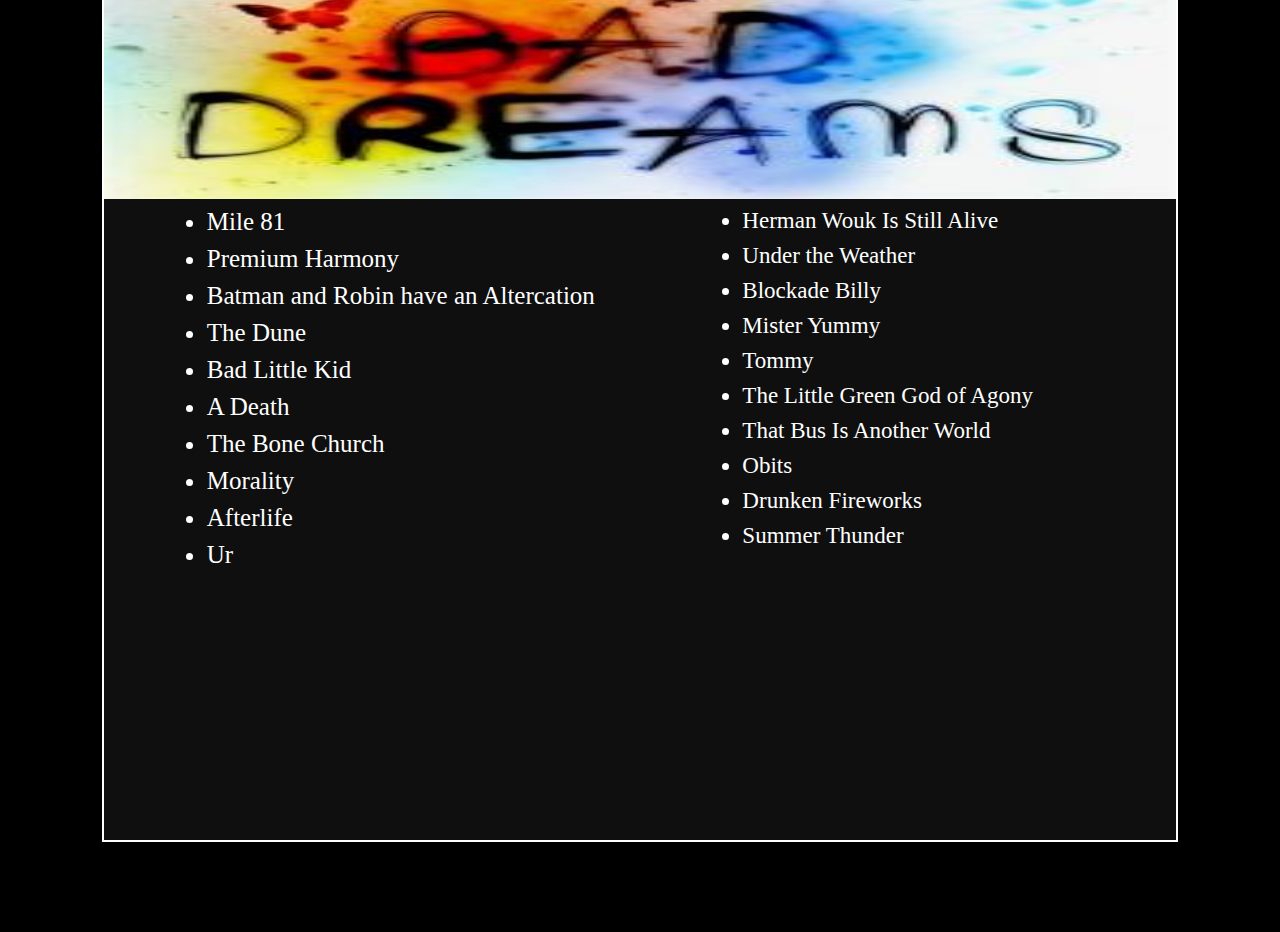
==== commit 819a9303: "Changed 'Stephen' to 'Seteve'" ====
--- a/index.html
+++ b/index.html
@@ -4,9 +4,9 @@
     <link rel="stylesheet" href="assets/css/stylesheet.css" />
     <meta charset="UTF-8" />
     <meta name="viewport" content="width=device-width, initial-scale=1.0" />
-    <title>Stephen King Short Stories Ranked!</title>
+    <title>Steve King Short Stories Ranked!</title>
   </head>
-  <body>  <!--Adjust for 400 and adjust for height (do @media but for height and then all fonts are vh maybe)-->
+  <body>
     <div id="main-page">
       <div id="main-page-title-area">
         <h1 id="main-page-title">
@@ -42,7 +42,7 @@
           <div class="black-seperator"></div>
           <div class="book-pic-on-left" id="ns">
             <div class="image-area">
-              <a href="#">
+              <a href="pages/ns.html">
                 <img src="assets/img/nightshift.jpg" class="book-pic" />
               </a>
             </div>
--- a/assets/css/stylesheet.css
+++ b/assets/css/stylesheet.css
@@ -229,11 +229,11 @@
   }
 
   #ns-list-1 li {
-    font-size: 1.9vh;
+    font-size: 14px;
   }
 
   #ns-list-2 li {
-    font-size: 1.8vh;
+    font-size: 12px;
   }
 
   #sc ul,
@@ -243,16 +243,16 @@
   }
 
   #sc-list-1 li {
-    font-size:1.7vh;
+    font-size: 11.5px;
   }
 
   #sc-list-2 li {
-    font-size:1.8vh;
+    font-size: 12px;
   }
 
   #nad ul,
   #nad li {
-    font-size: 1.7vh;
+    font-size: 12px;
     margin-left: 3vw;
     margin-top: 1vh;
   }
@@ -264,23 +264,23 @@
   }
 
   #ee-list-1 li {
-    font-size: 2vh;
+    font-size: 14px;
   }
 
   #ee-list-2 li {
-    font-size: 2vh;
+    font-size: 13.5px;
   }
 
   #jas ul,
   #jas li {
-    font-size: 2.5vh;
+    font-size: 16px;
     margin-left: 4vw;
     margin-top: 1.5vh;
   }
 
   #bobd ul,
   #bobd li {
-    font-size: 2vh;
+    font-size: 15px;
     margin-top: 1vh;
     margin-left: 4vw;
   }
@@ -304,17 +304,17 @@
   #main-page-title-area,
   #main-page-title-area h1 {
     background-color: green;
-    font-size: 5vh;
+    font-size: 30px;
   }
 
   #main-page-intro p {
-    font-size: 2vh;
+    font-size: 14px;
     margin-top: 0;
     background-color: #0f0f0f;
   }
 
   #intro-p2 p {
-    font-size: 2vh;
+    font-size: 16px;
     padding-top: 70px;
   }
 
@@ -359,11 +359,11 @@
   }
 
   #ns-list-1 li {
-    font-size:2vh;
+    font-size: 12px;
   }
 
   #ns-list-2 li {
-    font-size:1.8vh;
+    font-size: 11.5px;
   }
 
   #sc ul,
@@ -373,11 +373,11 @@
   }
 
   #sc-list-1 li {
-    font-size:1.5vh;
+    font-size: 10.8px;
   }
 
   #sc-list-2 li {
-    font-size:1.7vh;
+    font-size: 12px;
   }
 
   #nad ul,
@@ -387,11 +387,11 @@
   }
 
   #nad-list-1 li {
-    font-size:1.58vh;
+    font-size: 10.5px;
   }
 
   #nad-list-2 li {
-    font-size:1.58vh;
+    font-size: 10.5px;
   }
 
   #ee ul,
@@ -401,11 +401,11 @@
   }
 
   #ee-list-1 li {
-    font-size:1.8vh;
+    font-size: 12px;
   }
 
   #ee-list-2 li {
-    font-size:1.8vh;
+    font-size: 12px;
   }
 
   #jas ul,
@@ -415,11 +415,11 @@
   }
 
   #jas-list-1 li {
-    font-size:2.3vh;
+    font-size: 14px;
   }
 
   #jas-list-2 li {
-    font-size:2.4vh;
+    font-size: 14px;
   }
 
   #bobd ul,
@@ -429,11 +429,11 @@
   }
 
   #bobd-list-1 li {
-    font-size:1.88vh;
+    font-size: 12px;
   }
 
   #bobd-list-2 li {
-    font-size:2vh;
+    font-size: 13px;
   }
 }
 
@@ -447,18 +447,18 @@
   #main-page-title-area,
   #main-page-title-area h1 {
     background-color: red;
-    font-size: 5vh;
+    font-size: 35px;
     padding-top: 2vh;
   }
 
   #main-page-intro p {
-    font-size: 2vh;
+    font-size: 15px;
     background-color: #0f0f0f;
-    margin-top:0;
+    margin-top: 0;
   }
 
   #intro-p2 p {
-    font-size: 3.5vh;
+    font-size: 19px;
     margin-top: 0;
     padding-bottom: 30vh;
   }
@@ -504,11 +504,11 @@
   }
 
   #ns-list-1 li {
-    font-size: 2.8vh;
+    font-size: 21px;
   }
 
   #ns-list-2 li {
-    font-size: 2.6vh;
+    font-size: 20px;
   }
 
   #sc ul,
@@ -518,11 +518,11 @@
   }
 
   #sc-list-1 li {
-    font-size: 2.4vh;
+    font-size: 20px;
   }
 
   #sc-list-2 li {
-    font-size: 2.5vh;
+    font-size: 20px;
   }
 
   #nad ul,
@@ -532,11 +532,11 @@
   }
 
   #nad-list-1 li {
-    font-size: 2.5vh;
+    font-size: 18px;
   }
 
   #nad-list-2 li {
-    font-size: 2.5vh;
+    font-size: 18px;
   }
 
   #ee {
@@ -545,7 +545,7 @@
 
   #ee ul,
   #ee li {
-    font-size: 2.2vh;
+    font-size: 20px;
     margin-top: 2vh;
     margin-left: 2.5vw;
   }
@@ -561,11 +561,11 @@
   }
 
   #jas-list-1 li {
-    font-size: 2.8vh;
+    font-size: 21px;
   }
 
   #jas-list-2 li {
-    font-size: 2.9vh;
+    font-size: 22px;
   }
 
   #bobd {
@@ -579,15 +579,14 @@
   }
 
   #bobd-list-1 li {
-    font-size: 2.5vh;
+    font-size: 20px;
   }
 
   #bobd-list-2 li {
-    font-size: 2.8vh;
+    font-size: 20px;
   }
 }
 /*#endregion*/
-
 
 @media screen and (min-height: 750px) {
   #body {
@@ -599,18 +598,18 @@
   #main-page-title-area,
   #main-page-title-area h1 {
     background-color: pink;
-    font-size: 5vh;
+    font-size: 35px;
     padding-top: 2vh;
   }
 
   #main-page-intro p {
-    font-size: 2vh;
+    font-size: 19px;
     background-color: #0f0f0f;
-    margin-top:0;
+    margin-top: 0;
   }
 
   #intro-p2 p {
-    font-size: 3.5vh;
+    font-size: 24px;
     margin-top: 0;
     padding-bottom: 30vh;
   }
@@ -656,11 +655,11 @@
   }
 
   #ns-list-1 li {
-    font-size: 2.8vh;
+    font-size: 24px;
   }
 
   #ns-list-2 li {
-    font-size: 2.6vh;
+    font-size: 23px;
   }
 
   #sc ul,
@@ -670,11 +669,11 @@
   }
 
   #sc-list-1 li {
-    font-size: 2.4vh;
+    font-size: 23px;
   }
 
   #sc-list-2 li {
-    font-size: 2.5vh;
+    font-size: 23px;
   }
 
   #nad ul,
@@ -684,11 +683,11 @@
   }
 
   #nad-list-1 li {
-    font-size: 2.5vh;
+    font-size: 24px;
   }
 
   #nad-list-2 li {
-    font-size: 2.5vh;
+    font-size: 24px;
   }
 
   #ee {
@@ -697,7 +696,7 @@
 
   #ee ul,
   #ee li {
-    font-size: 2.5vh;
+    font-size: 22px;
     margin-top: 2vh;
     margin-left: 2.5vw;
   }
@@ -713,11 +712,11 @@
   }
 
   #jas-list-1 li {
-    font-size: 3vh;
+    font-size: 24px;
   }
 
   #jas-list-2 li {
-    font-size: 3.1vh;
+    font-size: 25px;
   }
 
   #bobd {
@@ -731,10 +730,10 @@
   }
 
   #bobd-list-1 li {
-    font-size: 2.7vh;
+    font-size: 23px;
   }
 
   #bobd-list-2 li {
-    font-size: 2.8vh;
-  }
-}+    font-size: 25px;
+  }
+}
